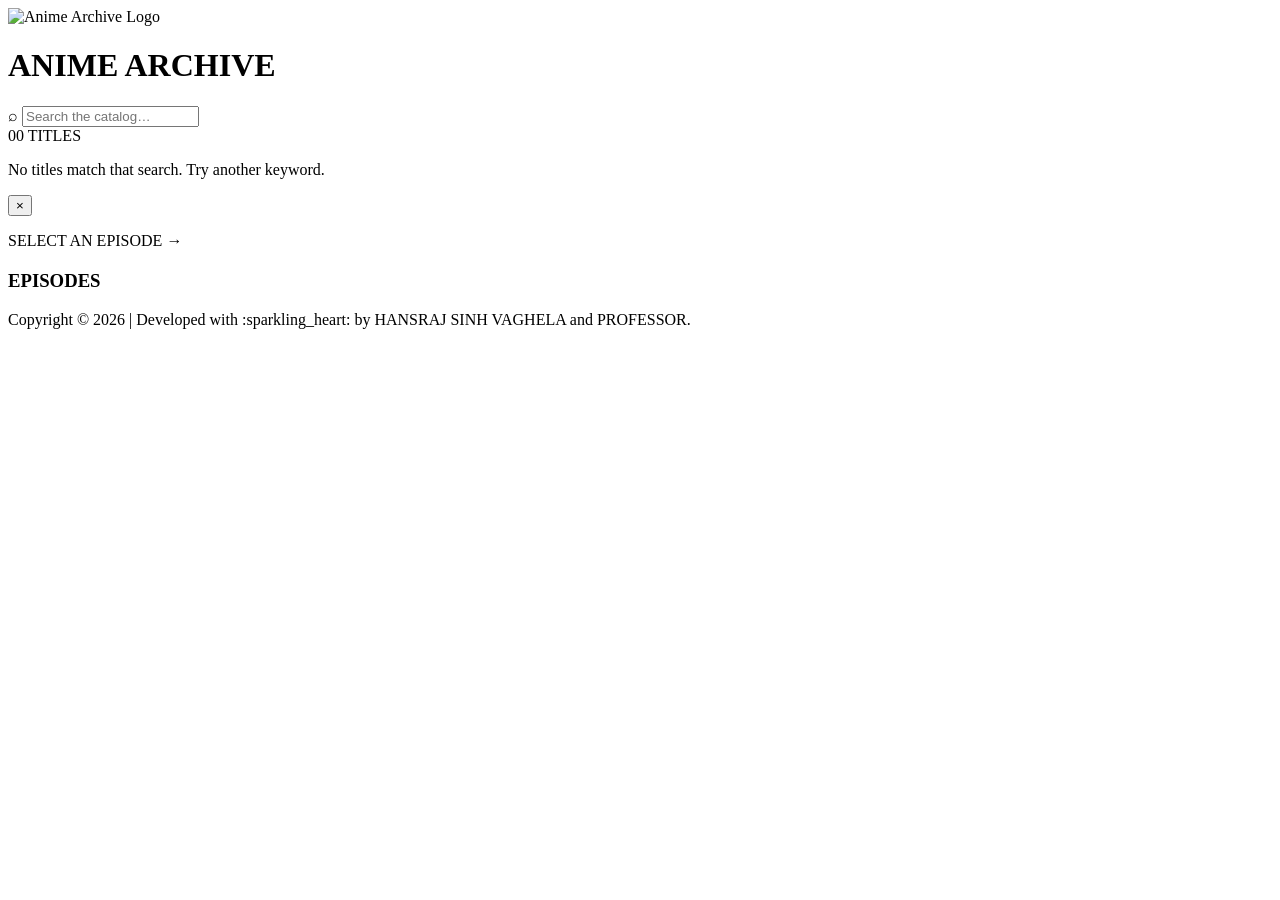
==== index.html @ 32f31895 "ads  ," ====
<!DOCTYPE html>
<html lang="en">
<head>
<meta charset="UTF-8" />
<meta name="viewport" content="width=device-width, initial-scale=1.0" />
<title>Anime Archive</title>
<link rel="preconnect" href="https://fonts.googleapis.com">
<link href="https://fonts.googleapis.com/css2?family=Bebas+Neue&family=JetBrains+Mono:wght@400;600&family=Inter:wght@400;500;600&display=swap" rel="stylesheet">
<link rel="stylesheet" href="style.css" />
<script async src="https://pagead2.googlesyndication.com/pagead/js/adsbygoogle.js?client=ca-pub-9571586927329611"
     crossorigin="anonymous"></script>
</head>
<body>

  <header class="site-header">
    <div class="brand">
      <img src="https://plain-apac-prod-public.komododecks.com/202606/30/gfvyzwOac83F4UXm7ui9/image.png" alt="Anime Archive Logo" class="brand-logo" />
      <h1 class="brand-name">ANIME <span>ARCHIVE</span></h1>
    </div>
    <div class="search-wrap">
      <span class="search-icon">⌕</span>
      <input id="searchInput" type="text" placeholder="Search the catalog…" autocomplete="off" />
    </div>
  </header>

  <main>
    <section class="catalog-meta">
      <span id="resultCount" class="mono">00 TITLES</span>
      <span class="divider-line"></span>
    </section>

    <section id="grid" class="grid" aria-live="polite"></section>

    <p id="emptyState" class="empty-state hidden">
      No titles match that search. Try another keyword.
    </p>
  </main>

  <div id="overlay" class="overlay hidden"></div>
  <aside id="drawer" class="drawer hidden" aria-hidden="true">
    <button id="closeDrawer" class="close-btn" aria-label="Close">×</button>

    <div class="player-shell">
      <div id="playerMount" class="player-mount">
        <p class="player-placeholder mono">SELECT AN EPISODE →</p>
      </div>
    </div>

    <div class="drawer-info">
      <h2 id="drawerTitle" class="drawer-title"></h2>
      <p id="drawerSynopsis" class="drawer-synopsis"></p>
      <div id="drawerTags" class="drawer-tags"></div>
    </div>

    <div class="episode-index">
      <h3 class="mono index-label">EPISODES</h3>
      <ol id="episodeList" class="episode-list"></ol>
    </div>
  </aside>

  <footer class="site-footer">
    <p class="mono">Copyright © 2026 | Developed with :sparkling_heart:  by HANSRAJ SINH VAGHELA and PROFESSOR.</p>
  </footer>

  <script async src="https://pagead2.googlesyndication.com/pagead/js/adsbygoogle.js?client=ca-pub-9571586927329611"
       crossorigin="anonymous"></script>
  <ins class="adsbygoogle"
       style="display:block"
       data-ad-client="ca-pub-9571586927329611"
       data-ad-slot="9110904537"
       data-ad-format="auto"
       data-full-width-responsive="true"></ins>
  <script>
       (adsbygoogle = window.adsbygoogle || []).push({});
  </script>

  <script src="script.js"></script>
</body>
</html>
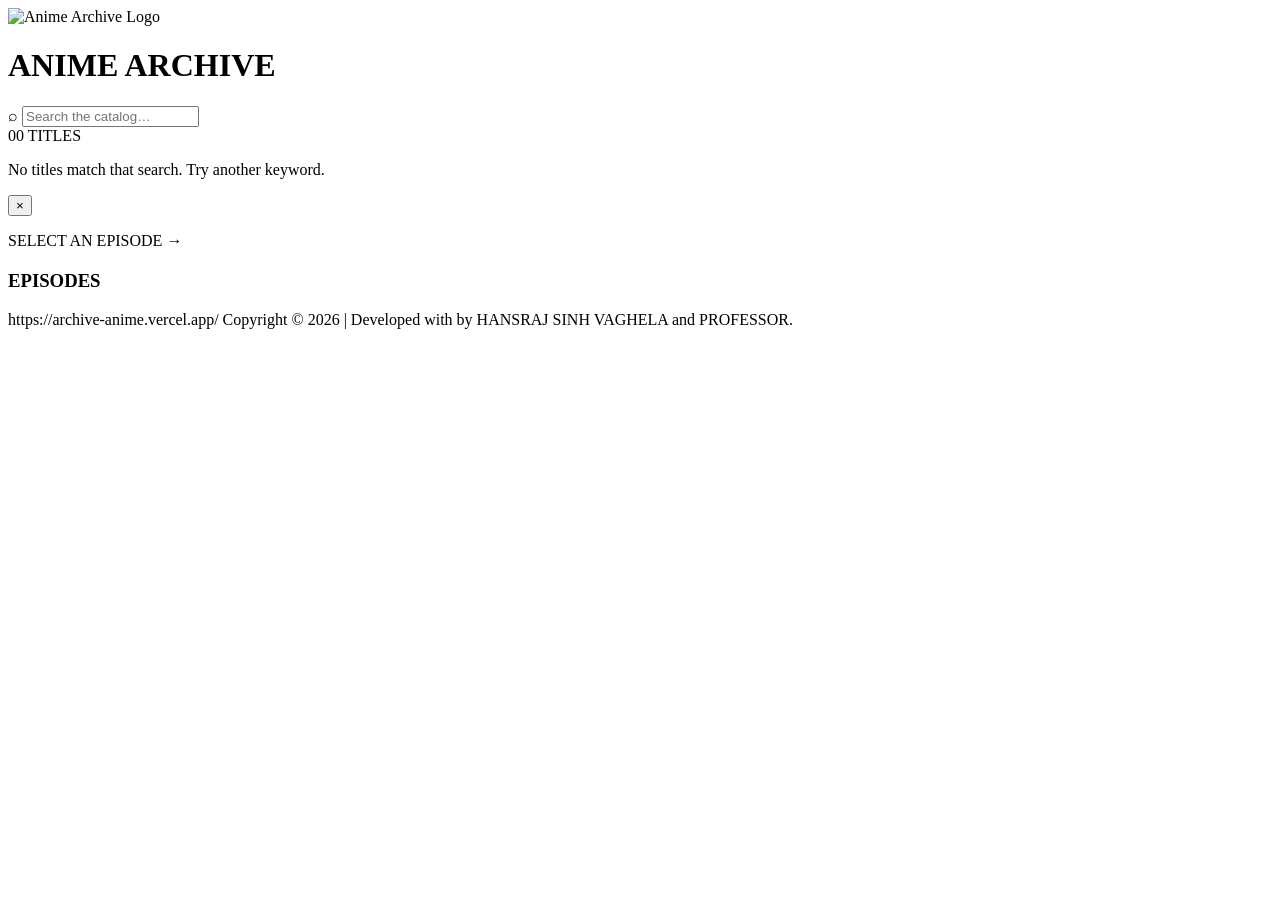
==== commit a3eb8803: "ads  ," ====
--- a/index.html
+++ b/index.html
@@ -59,7 +59,7 @@
   </aside>
 
   <footer class="site-footer">
-    <p class="mono">Copyright © 2026 | Developed with :sparkling_heart:  by HANSRAJ SINH VAGHELA and PROFESSOR.</p>
+    <p class="mono"> https://archive-anime.vercel.app/ Copyright © 2026 | Developed with by HANSRAJ SINH VAGHELA and PROFESSOR.</p>
   </footer>
 
   <script async src="https://pagead2.googlesyndication.com/pagead/js/adsbygoogle.js?client=ca-pub-9571586927329611"
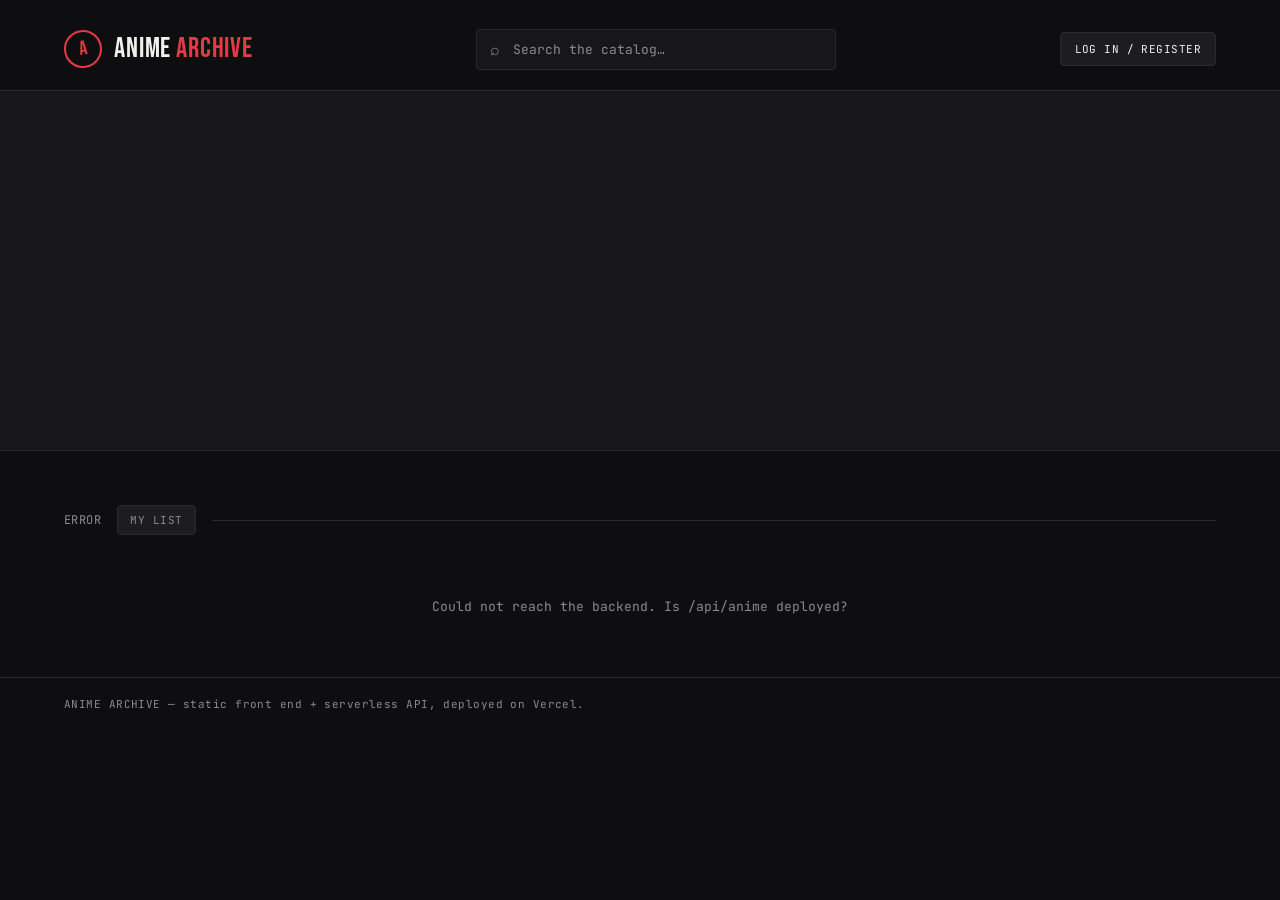
==== commit 15d5743f: "Profile Banner and category" ====
--- a/index.html
+++ b/index.html
@@ -7,25 +7,35 @@
 <link rel="preconnect" href="https://fonts.googleapis.com">
 <link href="https://fonts.googleapis.com/css2?family=Bebas+Neue&family=JetBrains+Mono:wght@400;600&family=Inter:wght@400;500;600&display=swap" rel="stylesheet">
 <link rel="stylesheet" href="style.css" />
-<script async src="https://pagead2.googlesyndication.com/pagead/js/adsbygoogle.js?client=ca-pub-9571586927329611"
-     crossorigin="anonymous"></script>
 </head>
 <body>
 
   <header class="site-header">
     <div class="brand">
-      <img src="https://plain-apac-prod-public.komododecks.com/202606/30/gfvyzwOac83F4UXm7ui9/image.png" alt="Anime Archive Logo" class="brand-logo" />
+      <span class="brand-stamp">A</span>
       <h1 class="brand-name">ANIME <span>ARCHIVE</span></h1>
     </div>
     <div class="search-wrap">
       <span class="search-icon">⌕</span>
       <input id="searchInput" type="text" placeholder="Search the catalog…" autocomplete="off" />
     </div>
+    <div id="authArea" class="auth-area mono"></div>
   </header>
 
+  <!-- Top banner: auto-slides through the latest / most popular titles -->
+  <section id="banner" class="banner"></section>
+
   <main>
+    <section id="continueRow" class="continue-row hidden">
+      <h2 class="mono section-label">CONTINUE WATCHING</h2>
+      <div id="continueList" class="continue-list"></div>
+    </section>
+
+    <section id="categoryRow" class="category-row"></section>
+
     <section class="catalog-meta">
       <span id="resultCount" class="mono">00 TITLES</span>
+      <button id="mylistToggle" class="mylist-toggle mono">MY LIST</button>
       <span class="divider-line"></span>
     </section>
 
@@ -36,6 +46,7 @@
     </p>
   </main>
 
+  <!-- Slide-in drawer: episode list + player -->
   <div id="overlay" class="overlay hidden"></div>
   <aside id="drawer" class="drawer hidden" aria-hidden="true">
     <button id="closeDrawer" class="close-btn" aria-label="Close">×</button>
@@ -47,7 +58,10 @@
     </div>
 
     <div class="drawer-info">
-      <h2 id="drawerTitle" class="drawer-title"></h2>
+      <div class="drawer-title-row">
+        <h2 id="drawerTitle" class="drawer-title"></h2>
+        <button id="playlistBtn" class="playlist-btn mono">+ MY LIST</button>
+      </div>
       <p id="drawerSynopsis" class="drawer-synopsis"></p>
       <div id="drawerTags" class="drawer-tags"></div>
     </div>
@@ -59,21 +73,10 @@
   </aside>
 
   <footer class="site-footer">
-    <p class="mono"> https://archive-anime.vercel.app/ Copyright © 2026 | Developed with by HANSRAJ SINH VAGHELA and PROFESSOR.</p>
+    <p class="mono">ANIME ARCHIVE — static front end + serverless API, deployed on Vercel.</p>
   </footer>
 
-  <script async src="https://pagead2.googlesyndication.com/pagead/js/adsbygoogle.js?client=ca-pub-9571586927329611"
-       crossorigin="anonymous"></script>
-  <ins class="adsbygoogle"
-       style="display:block"
-       data-ad-client="ca-pub-9571586927329611"
-       data-ad-slot="9110904537"
-       data-ad-format="auto"
-       data-full-width-responsive="true"></ins>
-  <script>
-       (adsbygoogle = window.adsbygoogle || []).push({});
-  </script>
-
+  <script src="auth.js"></script>
   <script src="script.js"></script>
 </body>
-</html>+</html>
--- a/style.css
+++ b/style.css
@@ -0,0 +1,1043 @@
+/* ============================================================
+   TOKENS
+   ============================================================ */
+:root {
+  --bg: #0e0e10;
+  --panel: #17171a;
+  --panel-2: #1d1d21;
+  --border: #2a2a2e;
+  --paper: #f2f0ea;
+  --muted: #8b8b90;
+  --red: #e63946;
+  --red-dim: #7a1f26;
+  --gold: #c9a227;
+
+  --font-display: "Bebas Neue", sans-serif;
+  --font-body: "Inter", sans-serif;
+  --font-mono: "JetBrains Mono", monospace;
+}
+
+* { margin: 0; padding: 0; box-sizing: border-box; }
+
+body {
+  background: var(--bg);
+  color: var(--paper);
+  font-family: var(--font-body);
+  line-height: 1.5;
+  -webkit-font-smoothing: antialiased;
+}
+
+.mono { font-family: var(--font-mono); letter-spacing: 0.04em; }
+.hidden { display: none !important; }
+
+/* ============================================================
+   HEADER
+   ============================================================ */
+.site-header {
+  display: flex;
+  align-items: center;
+  justify-content: space-between;
+  gap: 24px;
+  padding: 28px 5vw 20px;
+  border-bottom: 1px solid var(--border);
+  flex-wrap: wrap;
+}
+
+.brand { display: flex; align-items: center; gap: 12px; }
+
+.brand-stamp {
+  display: grid;
+  place-items: center;
+  width: 38px;
+  height: 38px;
+  border-radius: 50%;
+  border: 2px solid var(--red);
+  color: var(--red);
+  font-family: var(--font-display);
+  font-size: 20px;
+  transform: rotate(-8deg);
+  flex-shrink: 0;
+}
+
+.brand-name {
+  font-family: var(--font-display);
+  font-size: 28px;
+  letter-spacing: 0.03em;
+  font-weight: 400;
+}
+.brand-name span { color: var(--red); }
+
+.search-wrap {
+  position: relative;
+  display: flex;
+  align-items: center;
+  min-width: 260px;
+  flex: 0 1 360px;
+}
+
+.search-icon {
+  position: absolute;
+  left: 14px;
+  color: var(--muted);
+  font-size: 16px;
+  pointer-events: none;
+}
+
+#searchInput {
+  width: 100%;
+  background: var(--panel);
+  border: 1px solid var(--border);
+  color: var(--paper);
+  font-family: var(--font-mono);
+  font-size: 13px;
+  padding: 11px 14px 11px 36px;
+  border-radius: 4px;
+  outline: none;
+  transition: border-color 0.15s ease;
+}
+#searchInput::placeholder { color: var(--muted); }
+#searchInput:focus { border-color: var(--red); }
+
+/* ============================================================
+   MAIN / CATALOG
+   ============================================================ */
+main { padding: 0 5vw 60px; }
+
+.catalog-meta {
+  display: flex;
+  align-items: center;
+  gap: 16px;
+  margin: 28px 0 22px;
+  color: var(--muted);
+  font-size: 12px;
+}
+.divider-line {
+  flex: 1;
+  height: 1px;
+  background: var(--border);
+}
+
+.grid {
+  display: grid;
+  grid-template-columns: repeat(auto-fill, minmax(170px, 1fr));
+  gap: 22px;
+}
+
+.card {
+  position: relative;
+  background: var(--panel);
+  border: 1px solid var(--border);
+  border-radius: 6px;
+  overflow: hidden;
+  cursor: pointer;
+  text-align: left;
+  color: inherit;
+  font: inherit;
+  display: flex;
+  flex-direction: column;
+  animation: card-in 0.4s ease forwards;
+  transition: transform 0.18s ease, border-color 0.18s ease;
+}
+.card:hover { transform: translateY(-4px); border-color: var(--red-dim); }
+.card:focus-visible { outline: 2px solid var(--red); outline-offset: 2px; }
+
+@keyframes card-in {
+  from { opacity: 0; transform: translateY(8px); }
+  to { opacity: 1; transform: translateY(0); }
+}
+
+.card-cover {
+  width: 100%;
+  aspect-ratio: 5 / 7;
+  object-fit: cover;
+  display: block;
+  background: var(--panel-2);
+}
+
+.card-stamp {
+  position: absolute;
+  top: 8px;
+  right: 8px;
+  background: var(--red);
+  color: var(--bg);
+  font-family: var(--font-mono);
+  font-size: 11px;
+  font-weight: 600;
+  padding: 3px 7px;
+  border-radius: 3px;
+  transform: rotate(-4deg);
+}
+
+.card-body { padding: 12px 12px 14px; flex: 1; }
+
+.card-title {
+  font-family: var(--font-display);
+  font-size: 17px;
+  letter-spacing: 0.02em;
+  margin-bottom: 6px;
+}
+
+.card-tags {
+  display: flex;
+  gap: 6px;
+  flex-wrap: wrap;
+  font-family: var(--font-mono);
+  font-size: 10px;
+  color: var(--muted);
+}
+.card-tags span::after { content: " ·"; }
+.card-tags span:last-child::after { content: ""; }
+
+.empty-state {
+  margin-top: 40px;
+  text-align: center;
+  color: var(--muted);
+  font-family: var(--font-mono);
+  font-size: 13px;
+}
+
+/* ============================================================
+   DRAWER + OVERLAY
+   ============================================================ */
+.overlay {
+  position: fixed;
+  inset: 0;
+  background: rgba(0,0,0,0.6);
+  z-index: 40;
+  opacity: 0;
+  transition: opacity 0.2s ease;
+}
+.overlay.visible { opacity: 1; }
+
+.drawer {
+  position: fixed;
+  top: 0;
+  right: 0;
+  height: 100%;
+  width: min(480px, 100%);
+  background: var(--panel);
+  border-left: 1px solid var(--border);
+  z-index: 50;
+  overflow-y: auto;
+  transform: translateX(100%);
+  transition: transform 0.28s ease;
+}
+.drawer.visible { transform: translateX(0); }
+
+.close-btn {
+  position: absolute;
+  top: 14px;
+  right: 14px;
+  z-index: 5;
+  width: 34px;
+  height: 34px;
+  border-radius: 50%;
+  border: none;
+  background: rgba(14,14,16,0.7);
+  color: var(--paper);
+  font-size: 20px;
+  line-height: 1;
+  cursor: pointer;
+}
+.close-btn:hover { background: var(--red); }
+
+.player-shell {
+  width: 100%;
+  aspect-ratio: 16 / 9;
+  background: #000;
+}
+.player-mount { width: 100%; height: 100%; }
+.player-mount iframe,
+.player-mount video {
+  width: 100%;
+  height: 100%;
+  border: 0;
+  display: block;
+}
+.player-placeholder {
+  height: 100%;
+  display: grid;
+  place-items: center;
+  color: var(--muted);
+  font-size: 12px;
+}
+
+/* Live progress bar — only rendered for native mp4 episodes, where the
+   browser gives real access to current time / duration. */
+.live-progress {
+  display: flex;
+  align-items: center;
+  gap: 12px;
+  padding: 10px 22px 0;
+}
+
+.live-progress-track {
+  flex: 1;
+  height: 4px;
+  background: var(--panel-2);
+  border: 1px solid var(--border);
+  border-radius: 2px;
+  cursor: pointer;
+  position: relative;
+  overflow: hidden;
+}
+
+.live-progress-fill {
+  height: 100%;
+  width: 0%;
+  background: var(--red);
+  transition: width 0.15s linear;
+}
+
+.live-progress-time {
+  flex-shrink: 0;
+  font-size: 11px;
+  color: var(--muted);
+  min-width: 92px;
+  text-align: right;
+}
+
+.next-episode-control {
+  display: flex;
+  align-items: center;
+  justify-content: flex-end;
+  gap: 10px;
+  padding: 10px 22px 0;
+}
+
+.next-episode-hint {
+  font-size: 10px;
+  color: var(--muted);
+}
+
+.next-episode-btn {
+  background: var(--panel-2);
+  border: 1px solid var(--border);
+  color: var(--paper);
+  font-size: 11px;
+  letter-spacing: 0.04em;
+  padding: 8px 14px;
+  border-radius: 4px;
+  cursor: pointer;
+  transition: border-color 0.15s ease, color 0.15s ease;
+}
+.next-episode-btn:hover {
+  border-color: var(--red);
+  color: var(--red);
+}
+
+.drawer-info { padding: 20px 22px 6px; }
+
+.drawer-title {
+  font-family: var(--font-display);
+  font-size: 24px;
+  margin-bottom: 8px;
+}
+
+.drawer-synopsis {
+  color: var(--muted);
+  font-size: 13.5px;
+  margin-bottom: 12px;
+}
+
+.drawer-tags {
+  display: flex;
+  gap: 8px;
+  flex-wrap: wrap;
+}
+.drawer-tags span {
+  font-family: var(--font-mono);
+  font-size: 10px;
+  border: 1px solid var(--border);
+  color: var(--gold);
+  padding: 3px 8px;
+  border-radius: 3px;
+}
+
+.episode-index { padding: 8px 22px 30px; }
+
+.index-label {
+  font-size: 11px;
+  color: var(--muted);
+  margin-bottom: 10px;
+}
+
+.episode-list { list-style: none; display: flex; flex-direction: column; gap: 6px; }
+
+.episode-item {
+  display: flex;
+  align-items: center;
+  gap: 12px;
+  width: 100%;
+  background: var(--panel-2);
+  border: 1px solid var(--border);
+  color: var(--paper);
+  font: inherit;
+  text-align: left;
+  padding: 10px 12px;
+  border-radius: 4px;
+  cursor: pointer;
+  transition: border-color 0.15s ease, background 0.15s ease;
+}
+.episode-item:hover { border-color: var(--red-dim); }
+.episode-item.active {
+  border-color: var(--red);
+  background: rgba(230,57,70,0.08);
+}
+
+.episode-number {
+  font-family: var(--font-mono);
+  font-size: 12px;
+  color: var(--red);
+  width: 28px;
+  flex-shrink: 0;
+}
+
+.episode-title { font-size: 13.5px; }
+
+/* ============================================================
+   FOOTER
+   ============================================================ */
+.site-footer {
+  border-top: 1px solid var(--border);
+  padding: 18px 5vw 28px;
+  color: var(--muted);
+  font-size: 11px;
+}
+
+/* ============================================================
+   RESPONSIVE
+   ============================================================ */
+@media (max-width: 560px) {
+  .site-header { padding: 22px 5vw 16px; }
+  .brand-name { font-size: 22px; }
+  .grid { grid-template-columns: repeat(auto-fill, minmax(130px, 1fr)); gap: 14px; }
+  .card-title { font-size: 15px; }
+}
+
+/* Respect reduced motion */
+@media (prefers-reduced-motion: reduce) {
+  .card, .overlay, .drawer { animation: none !important; transition: none !important; }
+  .banner-slide { transition: none !important; }
+}
+
+/* ============================================================
+   AUTH AREA (header) + AUTH PAGE
+   ============================================================ */
+.auth-area {
+  display: flex;
+  align-items: center;
+  gap: 10px;
+  font-size: 11px;
+  color: var(--muted);
+  flex-shrink: 0;
+}
+
+.auth-area .auth-user { color: var(--paper); }
+.auth-user-link {
+  color: var(--paper);
+  text-decoration: none;
+  font-weight: 600;
+  border-bottom: 1px dotted var(--muted);
+}
+.auth-user-link:hover { color: var(--red); border-color: var(--red); }
+
+.auth-btn {
+  background: var(--panel-2);
+  border: 1px solid var(--border);
+  color: var(--paper);
+  font-family: var(--font-mono);
+  font-size: 11px;
+  padding: 8px 14px;
+  border-radius: 4px;
+  cursor: pointer;
+  transition: border-color 0.15s ease, color 0.15s ease;
+  text-decoration: none;
+  display: inline-block;
+}
+.auth-btn:hover { border-color: var(--red); color: var(--red); }
+
+body.auth-body {
+  background: var(--bg);
+  min-height: 100vh;
+  display: grid;
+  place-items: center;
+  padding: 24px;
+}
+
+.auth-card {
+  width: min(380px, 100%);
+  background: var(--panel);
+  border: 1px solid var(--border);
+  border-radius: 8px;
+  padding: 32px 28px;
+}
+
+.auth-brand { justify-content: center; margin-bottom: 24px; }
+
+.auth-tabs {
+  display: flex;
+  border: 1px solid var(--border);
+  border-radius: 4px;
+  overflow: hidden;
+  margin-bottom: 22px;
+}
+.auth-tab {
+  flex: 1;
+  background: var(--panel-2);
+  border: none;
+  color: var(--muted);
+  font-family: var(--font-mono);
+  font-size: 12px;
+  padding: 10px;
+  cursor: pointer;
+  transition: background 0.15s ease, color 0.15s ease;
+}
+.auth-tab.active { background: var(--red); color: var(--bg); font-weight: 600; }
+
+.auth-form { display: flex; flex-direction: column; gap: 6px; }
+
+.auth-label {
+  font-size: 10px;
+  color: var(--muted);
+  margin-top: 10px;
+}
+
+.auth-form input {
+  background: var(--panel-2);
+  border: 1px solid var(--border);
+  color: var(--paper);
+  font-family: var(--font-body);
+  font-size: 14px;
+  padding: 10px 12px;
+  border-radius: 4px;
+  outline: none;
+}
+.auth-form input:focus { border-color: var(--red); }
+
+.auth-error {
+  color: var(--red);
+  font-size: 11px;
+  margin-top: 10px;
+}
+
+.auth-submit {
+  margin-top: 18px;
+  background: var(--red);
+  border: none;
+  color: var(--bg);
+  font-family: var(--font-mono);
+  font-weight: 600;
+  font-size: 13px;
+  padding: 12px;
+  border-radius: 4px;
+  cursor: pointer;
+  letter-spacing: 0.03em;
+  transition: opacity 0.15s ease;
+}
+.auth-submit:hover { opacity: 0.88; }
+
+.auth-footnote {
+  margin-top: 18px;
+  text-align: center;
+  font-size: 10px;
+  color: var(--muted);
+}
+
+/* ============================================================
+   TOP SLIDING BANNER
+   ============================================================ */
+.banner {
+  position: relative;
+  width: 100%;
+  aspect-ratio: 21 / 7;
+  max-height: 360px;
+  overflow: hidden;
+  background: var(--panel);
+  border-bottom: 1px solid var(--border);
+}
+
+.banner-slide {
+  position: absolute;
+  inset: 0;
+  display: flex;
+  align-items: flex-end;
+  background-size: cover;
+  background-position: center;
+  opacity: 0;
+  transform: scale(1.02);
+  transition: opacity 0.6s ease, transform 6s ease;
+  cursor: pointer;
+}
+.banner-slide.active { opacity: 1; transform: scale(1); }
+
+.banner-slide::before {
+  content: "";
+  position: absolute;
+  inset: 0;
+  background: linear-gradient(to top, rgba(14,14,16,0.95) 5%, rgba(14,14,16,0.25) 55%, rgba(14,14,16,0.05) 100%);
+}
+
+.banner-copy {
+  position: relative;
+  z-index: 1;
+  padding: 5vw 5vw 26px;
+  max-width: 640px;
+}
+
+.banner-eyebrow {
+  font-size: 11px;
+  color: var(--red);
+  margin-bottom: 8px;
+  display: block;
+}
+
+.banner-title {
+  font-family: var(--font-display);
+  font-size: clamp(28px, 5vw, 48px);
+  letter-spacing: 0.02em;
+  margin-bottom: 8px;
+}
+
+.banner-synopsis {
+  color: var(--paper);
+  font-size: 13px;
+  opacity: 0.85;
+  display: -webkit-box;
+  -webkit-line-clamp: 2;
+  -webkit-box-orient: vertical;
+  overflow: hidden;
+}
+
+.banner-dots {
+  position: absolute;
+  z-index: 2;
+  right: 5vw;
+  bottom: 16px;
+  display: flex;
+  gap: 8px;
+}
+.banner-dot {
+  width: 8px;
+  height: 8px;
+  border-radius: 50%;
+  background: rgba(242,240,234,0.35);
+  border: none;
+  cursor: pointer;
+  padding: 0;
+  transition: background 0.15s ease, transform 0.15s ease;
+}
+.banner-dot.active { background: var(--red); transform: scale(1.2); }
+
+@media (max-width: 560px) {
+  .banner { aspect-ratio: 4 / 5; max-height: 420px; }
+  .banner-synopsis { display: none; }
+}
+
+/* ============================================================
+   CATEGORIES ROW
+   ============================================================ */
+.category-row {
+  display: flex;
+  gap: 10px;
+  flex-wrap: wrap;
+  margin: 26px 0 0;
+}
+
+.category-chip {
+  background: var(--panel);
+  border: 1px solid var(--border);
+  color: var(--muted);
+  font-family: var(--font-mono);
+  font-size: 11px;
+  letter-spacing: 0.03em;
+  padding: 8px 14px;
+  border-radius: 999px;
+  cursor: pointer;
+  transition: border-color 0.15s ease, color 0.15s ease, background 0.15s ease;
+}
+.category-chip:hover { border-color: var(--red-dim); color: var(--paper); }
+.category-chip.active {
+  border-color: var(--red);
+  color: var(--bg);
+  background: var(--red);
+  font-weight: 600;
+}
+
+/* ============================================================
+   MY LIST TOGGLE + PLAYLIST BUTTON
+   ============================================================ */
+.mylist-toggle {
+  background: var(--panel-2);
+  border: 1px solid var(--border);
+  color: var(--muted);
+  font-size: 11px;
+  padding: 7px 12px;
+  border-radius: 4px;
+  cursor: pointer;
+  transition: border-color 0.15s ease, color 0.15s ease;
+}
+.mylist-toggle.active { border-color: var(--red); color: var(--red); }
+
+.drawer-title-row {
+  display: flex;
+  align-items: flex-start;
+  justify-content: space-between;
+  gap: 12px;
+}
+
+.playlist-btn {
+  flex-shrink: 0;
+  background: var(--panel-2);
+  border: 1px solid var(--border);
+  color: var(--paper);
+  font-size: 10px;
+  padding: 7px 10px;
+  border-radius: 4px;
+  cursor: pointer;
+  transition: border-color 0.15s ease, color 0.15s ease, background 0.15s ease;
+}
+.playlist-btn.active {
+  border-color: var(--gold);
+  color: var(--gold);
+  background: rgba(201,162,39,0.1);
+}
+
+/* ============================================================
+   CONTINUE WATCHING ROW
+   ============================================================ */
+.continue-row { margin: 28px 0 8px; }
+
+.section-label {
+  font-size: 12px;
+  color: var(--muted);
+  margin-bottom: 14px;
+}
+
+.continue-list {
+  display: flex;
+  gap: 16px;
+  overflow-x: auto;
+  padding-bottom: 8px;
+}
+
+.continue-card {
+  position: relative;
+  flex: 0 0 220px;
+  background: var(--panel);
+  border: 1px solid var(--border);
+  border-radius: 6px;
+  overflow: hidden;
+  cursor: pointer;
+  text-align: left;
+  color: inherit;
+  font: inherit;
+}
+.continue-card:hover { border-color: var(--red-dim); }
+
+.continue-cover {
+  width: 100%;
+  aspect-ratio: 16 / 9;
+  object-fit: cover;
+  display: block;
+  background: var(--panel-2);
+}
+
+.continue-progress-track {
+  height: 3px;
+  background: var(--panel-2);
+}
+.continue-progress-fill { height: 100%; background: var(--red); }
+
+.continue-body { padding: 10px 12px 12px; }
+.continue-title { font-family: var(--font-display); font-size: 15px; margin-bottom: 2px; }
+.continue-sub { font-size: 10px; color: var(--muted); font-family: var(--font-mono); }
+
+/* ============================================================
+   PROFILE PAGE
+   ============================================================ */
+.profile-hero {
+  position: relative;
+  padding: 40px 5vw 0;
+  text-align: center;
+  background:
+    linear-gradient(180deg, rgba(14,14,16,0.55), var(--bg) 92%),
+    linear-gradient(120deg, var(--red-dim), var(--panel-2));
+  border-bottom: 1px solid var(--border);
+}
+
+.profile-hero-back {
+  position: absolute;
+  top: 20px;
+  left: 5vw;
+  color: var(--muted);
+  text-decoration: none;
+  font-size: 12px;
+  font-family: var(--font-mono);
+}
+.profile-hero-back:hover { color: var(--paper); }
+
+.profile-avatar-lg {
+  width: 92px;
+  height: 92px;
+  border-radius: 50%;
+  border: 3px solid var(--red);
+  object-fit: cover;
+  background: var(--panel-2);
+  display: block;
+  margin: 0 auto 14px;
+}
+
+.profile-name {
+  font-family: var(--font-display);
+  font-size: 34px;
+  letter-spacing: 0.02em;
+}
+
+.profile-stats {
+  display: flex;
+  justify-content: center;
+  gap: 26px;
+  margin: 12px 0 0;
+  color: var(--muted);
+  font-size: 13px;
+  flex-wrap: wrap;
+}
+.profile-stats span { display: inline-flex; align-items: center; gap: 6px; }
+
+.profile-tabs {
+  display: flex;
+  justify-content: center;
+  gap: 34px;
+  margin-top: 26px;
+  flex-wrap: wrap;
+}
+
+.profile-tab {
+  background: none;
+  border: none;
+  color: var(--muted);
+  font-size: 14px;
+  font-weight: 500;
+  padding: 10px 2px 14px;
+  cursor: pointer;
+  border-bottom: 2px solid transparent;
+  display: inline-flex;
+  align-items: center;
+  gap: 8px;
+}
+.profile-tab.active { color: var(--red); border-color: var(--red); }
+.profile-tab:hover:not(.active) { color: var(--paper); }
+
+.profile-body {
+  max-width: 1000px;
+  margin: 0 auto;
+  padding: 36px 5vw 60px;
+}
+
+.profile-panel { display: none; }
+.profile-panel.active { display: block; }
+
+.profile-grid {
+  display: grid;
+  grid-template-columns: 260px 1fr;
+  gap: 0;
+  background: var(--panel);
+  border: 1px solid var(--border);
+  border-radius: 8px;
+  overflow: hidden;
+}
+
+.profile-avatar-col {
+  background: var(--panel-2);
+  display: flex;
+  flex-direction: column;
+  align-items: center;
+  justify-content: center;
+  gap: 14px;
+  padding: 40px 20px;
+  text-align: center;
+}
+
+.profile-avatar-edit {
+  position: relative;
+  width: 110px;
+  height: 110px;
+}
+.profile-avatar-edit img {
+  width: 110px;
+  height: 110px;
+  border-radius: 50%;
+  object-fit: cover;
+  border: 3px solid var(--gold);
+  background: var(--panel);
+}
+.profile-avatar-edit-btn {
+  position: absolute;
+  bottom: 2px;
+  right: 2px;
+  width: 32px;
+  height: 32px;
+  border-radius: 50%;
+  border: none;
+  background: var(--red);
+  color: var(--bg);
+  cursor: pointer;
+  font-size: 14px;
+  display: grid;
+  place-items: center;
+}
+.profile-avatar-name { font-family: var(--font-display); font-size: 19px; }
+.profile-avatar-sub { font-size: 11px; color: var(--muted); }
+
+.profile-form { padding: 34px 34px 30px; }
+
+.profile-field { margin-bottom: 22px; }
+.profile-field label {
+  display: block;
+  font-size: 12px;
+  color: var(--muted);
+  margin-bottom: 8px;
+}
+.profile-field input {
+  width: 100%;
+  background: var(--panel-2);
+  border: 1px solid var(--border);
+  color: var(--paper);
+  font-family: var(--font-body);
+  font-size: 14px;
+  padding: 12px 14px;
+  border-radius: 5px;
+  outline: none;
+}
+.profile-field input:disabled { color: var(--muted); cursor: not-allowed; }
+.profile-field input:focus:not(:disabled) { border-color: var(--red); }
+.profile-field-hint { font-size: 11px; color: var(--muted); margin-top: 6px; }
+
+.profile-divider { height: 1px; background: var(--border); margin: 24px 0; }
+
+.profile-link-btn {
+  background: none;
+  border: none;
+  color: var(--gold);
+  font-size: 13px;
+  cursor: pointer;
+  padding: 0;
+}
+.profile-link-btn:hover { text-decoration: underline; }
+
+.profile-save-btn {
+  width: 100%;
+  margin-top: 22px;
+  background: var(--red);
+  border: none;
+  color: var(--bg);
+  font-weight: 600;
+  font-size: 14px;
+  padding: 14px;
+  border-radius: 5px;
+  cursor: pointer;
+  transition: opacity 0.15s ease;
+}
+.profile-save-btn:hover { opacity: 0.9; }
+
+.profile-saved-note {
+  font-size: 12px;
+  color: var(--gold);
+  margin-top: 10px;
+  text-align: center;
+}
+
+.password-modal-backdrop {
+  position: fixed;
+  inset: 0;
+  background: rgba(0,0,0,0.65);
+  z-index: 60;
+  display: grid;
+  place-items: center;
+}
+.password-modal {
+  width: min(340px, 90%);
+  background: var(--panel);
+  border: 1px solid var(--border);
+  border-radius: 8px;
+  padding: 26px;
+}
+.password-modal h3 { font-family: var(--font-display); font-size: 20px; margin-bottom: 16px; }
+.password-modal input {
+  width: 100%;
+  background: var(--panel-2);
+  border: 1px solid var(--border);
+  color: var(--paper);
+  padding: 10px 12px;
+  border-radius: 4px;
+  margin-bottom: 10px;
+  outline: none;
+}
+.password-modal-actions { display: flex; gap: 10px; margin-top: 8px; }
+.password-modal-actions button {
+  flex: 1;
+  padding: 10px;
+  border-radius: 4px;
+  cursor: pointer;
+  font-size: 13px;
+  border: 1px solid var(--border);
+}
+.password-modal-actions .confirm { background: var(--red); border: none; color: var(--bg); font-weight: 600; }
+.password-modal-actions .cancel { background: var(--panel-2); color: var(--paper); }
+
+/* History / Watch List lists */
+.history-list, .watchlist-grid {
+  display: grid;
+  gap: 12px;
+}
+.history-list { grid-template-columns: 1fr; }
+.watchlist-grid { grid-template-columns: repeat(auto-fill, minmax(160px, 1fr)); }
+
+.history-item {
+  display: flex;
+  align-items: center;
+  gap: 14px;
+  background: var(--panel);
+  border: 1px solid var(--border);
+  border-radius: 6px;
+  padding: 10px;
+  cursor: pointer;
+  text-align: left;
+}
+.history-item:hover { border-color: var(--red-dim); }
+.history-thumb {
+  width: 64px;
+  height: 64px;
+  border-radius: 4px;
+  object-fit: cover;
+  background: var(--panel-2);
+  flex-shrink: 0;
+}
+.history-info { flex: 1; min-width: 0; }
+.history-title { font-family: var(--font-display); font-size: 16px; }
+.history-sub { font-size: 11px; color: var(--muted); font-family: var(--font-mono); }
+.history-track { height: 3px; background: var(--panel-2); border-radius: 2px; margin-top: 6px; overflow: hidden; }
+.history-fill { height: 100%; background: var(--red); }
+
+.watchlist-card {
+  background: var(--panel);
+  border: 1px solid var(--border);
+  border-radius: 6px;
+  overflow: hidden;
+  cursor: pointer;
+  text-align: left;
+  color: inherit;
+  font: inherit;
+}
+.watchlist-card:hover { border-color: var(--red-dim); }
+.watchlist-cover { width: 100%; aspect-ratio: 5/7; object-fit: cover; display: block; background: var(--panel-2); }
+.watchlist-title { font-family: var(--font-display); font-size: 14px; padding: 8px 10px 10px; }
+
+.profile-empty {
+  color: var(--muted);
+  font-family: var(--font-mono);
+  font-size: 12.5px;
+  text-align: center;
+  padding: 30px 0;
+}
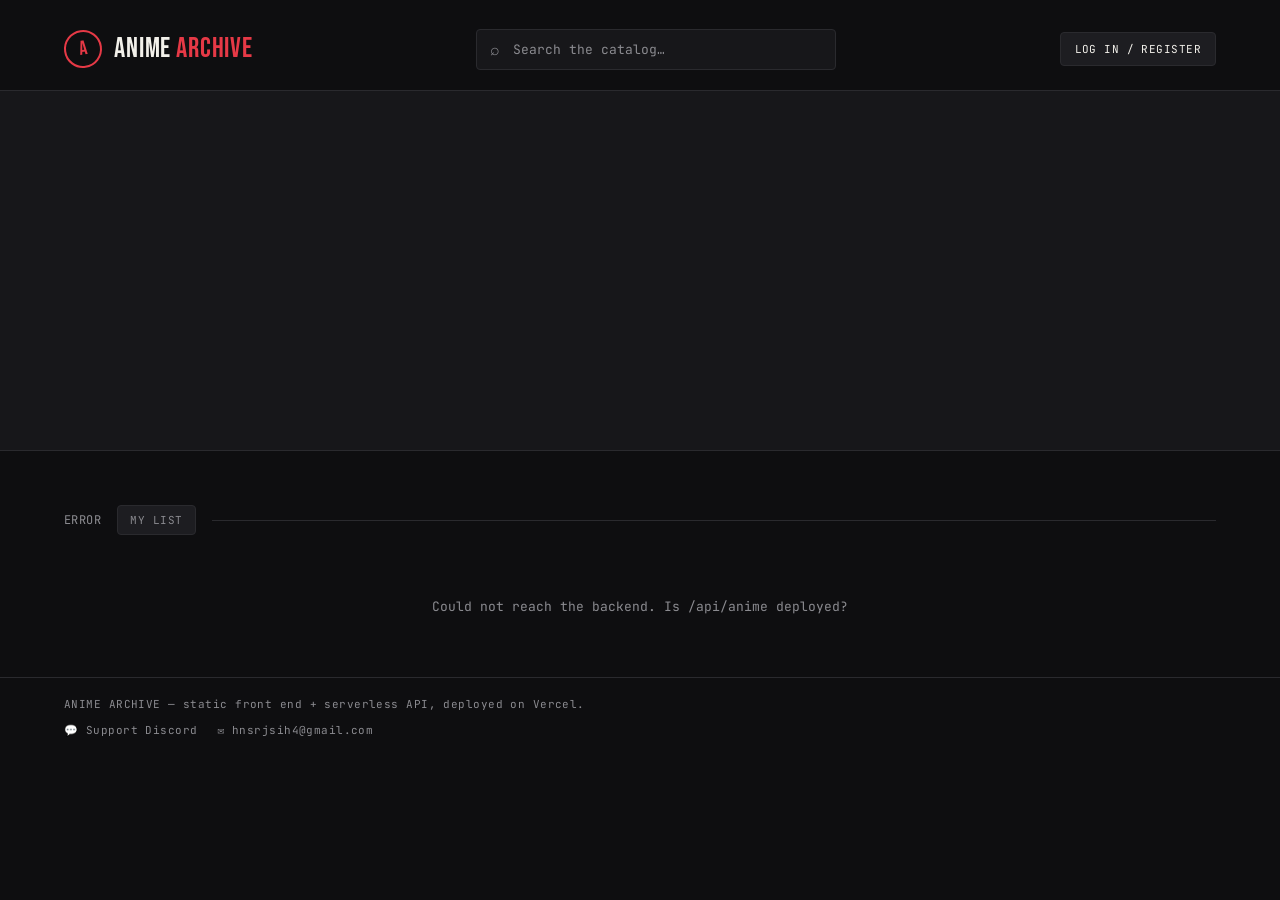
==== commit 93503cd4: "add Support" ====
--- a/index.html
+++ b/index.html
@@ -74,6 +74,10 @@
 
   <footer class="site-footer">
     <p class="mono">ANIME ARCHIVE — static front end + serverless API, deployed on Vercel.</p>
+    <div class="footer-links mono">
+      <a href="https://discord.gg/NVFeE5ygF2" target="_blank" rel="noopener noreferrer">💬 Support Discord</a>
+      <a href="mailto:hnsrjsih4@gmail.com">✉ hnsrjsih4@gmail.com</a>
+    </div>
   </footer>
 
   <script src="auth.js"></script>
--- a/style.css
+++ b/style.css
@@ -405,6 +405,22 @@
   font-size: 11px;
 }
 
+.footer-links {
+  display: flex;
+  gap: 20px;
+  margin-top: 10px;
+  flex-wrap: wrap;
+}
+.footer-links a {
+  color: var(--muted);
+  text-decoration: none;
+  font-size: 11px;
+  transition: color 0.15s ease;
+}
+.footer-links a:hover { color: var(--red); }
+
+.auth-footer-links { justify-content: center; margin-top: 16px; }
+
 /* ============================================================
    RESPONSIVE
    ============================================================ */
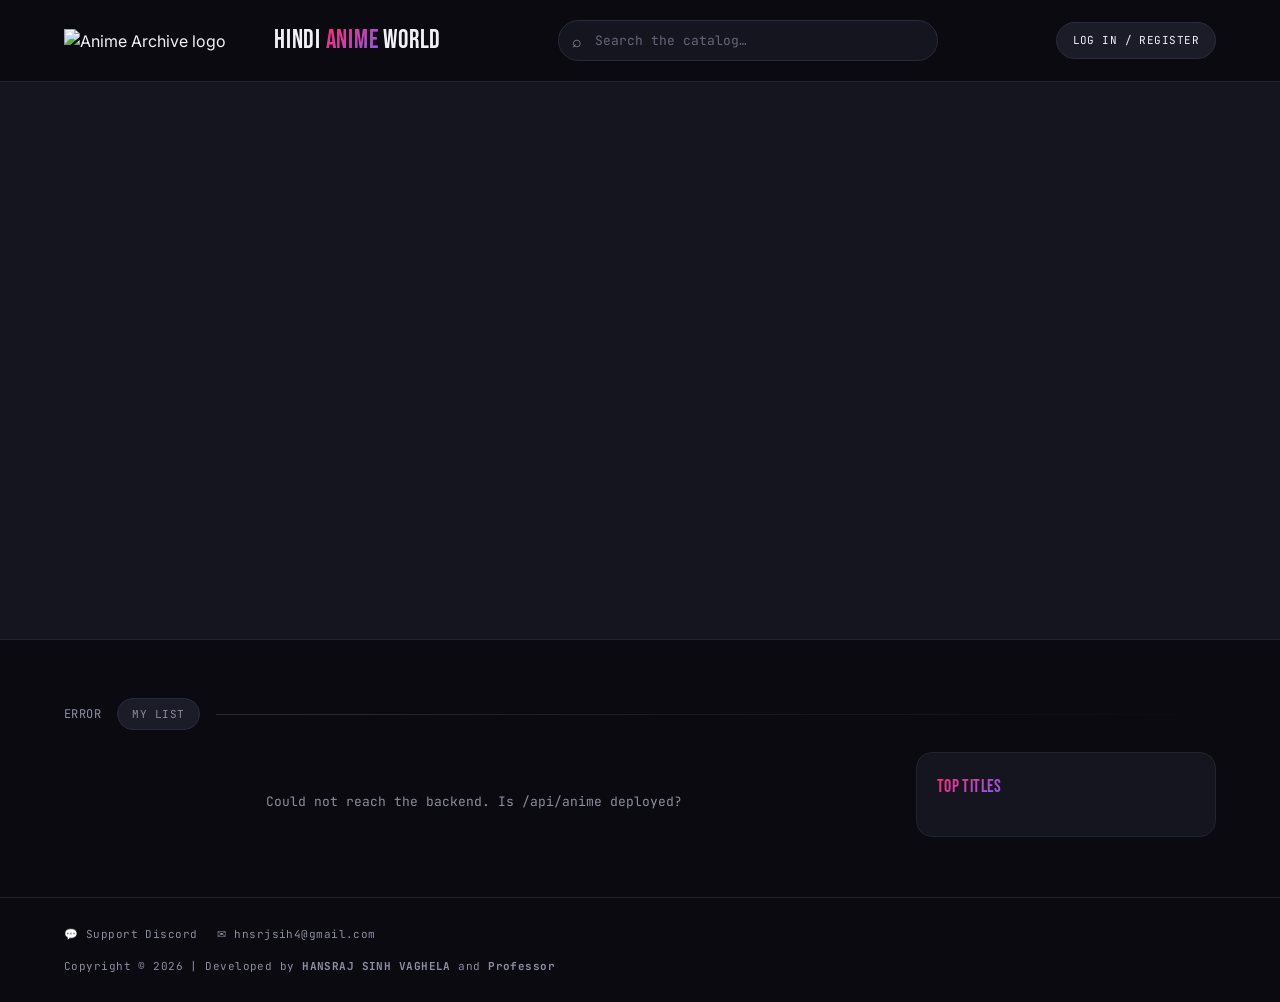
==== commit 7295de9b: "ADD LOGO" ====
--- a/index.html
+++ b/index.html
@@ -3,6 +3,7 @@
 <head>
 <meta charset="UTF-8" />
 <meta name="viewport" content="width=device-width, initial-scale=1.0" />
+<meta name="google-site-verification" content="LDPSs37gZRGXWaDW-_QHeT_ZDjQqteGvsHy3t049vv4" />
 <title>Anime Archive</title>
 <link rel="preconnect" href="https://fonts.googleapis.com">
 <link href="https://fonts.googleapis.com/css2?family=Bebas+Neue&family=JetBrains+Mono:wght@400;600&family=Inter:wght@400;500;600&display=swap" rel="stylesheet">
@@ -12,12 +13,13 @@
 
   <header class="site-header">
     <div class="brand">
-      <span class="brand-stamp">A</span>
-      <h1 class="brand-name">ANIME <span>ARCHIVE</span></h1>
+      <img class="brand-logo" src="https://i.postimg.cc/y8RTNP56/Hindi-Anime-world.png" alt="Anime Archive logo" />
+      <h1 class="brand-name">HINDI  <span>ANIME </span>WORLD</h1>
     </div>
     <div class="search-wrap">
       <span class="search-icon">⌕</span>
       <input id="searchInput" type="text" placeholder="Search the catalog…" autocomplete="off" />
+      <div id="searchDropdown" class="search-dropdown hidden"></div>
     </div>
     <div id="authArea" class="auth-area mono"></div>
   </header>
@@ -39,48 +41,93 @@
       <span class="divider-line"></span>
     </section>
 
-    <section id="grid" class="grid" aria-live="polite"></section>
+    <div class="catalog-layout">
+      <div class="catalog-main">
+        <section id="grid" class="grid" aria-live="polite"></section>
 
-    <p id="emptyState" class="empty-state hidden">
-      No titles match that search. Try another keyword.
-    </p>
+        <p id="emptyState" class="empty-state hidden">
+          No titles match that search. Try another keyword.
+        </p>
+      </div>
+
+      <aside class="sidebar-col">
+        <div class="side-panel">
+          <div class="side-panel-head">
+            <span class="side-panel-title">TOP TITLES</span>
+          </div>
+          <ol id="topList" class="top-list"></ol>
+        </div>
+      </aside>
+    </div>
   </main>
 
-  <!-- Slide-in drawer: episode list + player -->
+  <!-- Full-screen watch view: episode rail + player + info panel -->
   <div id="overlay" class="overlay hidden"></div>
   <aside id="drawer" class="drawer hidden" aria-hidden="true">
     <button id="closeDrawer" class="close-btn" aria-label="Close">×</button>
 
-    <div class="player-shell">
-      <div id="playerMount" class="player-mount">
-        <p class="player-placeholder mono">SELECT AN EPISODE →</p>
+    <div class="watch-layout">
+
+      <!-- LEFT: episode rail -->
+      <div class="watch-episodes-col">
+        <div class="watch-episodes-head">
+          <h3 class="mono">EPISODE LIST</h3>
+          <input id="episodeFilter" class="episode-filter mono" type="text" placeholder="Episode number" autocomplete="off" />
+        </div>
+        <ol id="episodeList" class="episode-list"></ol>
       </div>
-    </div>
 
-    <div class="drawer-info">
-      <div class="drawer-title-row">
-        <h2 id="drawerTitle" class="drawer-title"></h2>
-        <button id="playlistBtn" class="playlist-btn mono">+ MY LIST</button>
+      <!-- CENTER: player -->
+      <div class="watch-center-col">
+        <div class="player-shell">
+          <div id="playerMount" class="player-mount">
+            <p class="player-placeholder mono">SELECT AN EPISODE →</p>
+          </div>
+        </div>
+
+        <div class="watch-toolbar mono">
+          <button id="fullscreenBtn" class="watch-tool-btn" title="Fullscreen">⛶ Fullscreen</button>
+          <span class="watch-tool-note">⚠ Player not loading? Try another episode or reopen.</span>
+          <div class="watch-toolbar-spacer"></div>
+          <button id="playlistBtn" class="playlist-btn mono">+ MY LIST</button>
+        </div>
       </div>
-      <p id="drawerSynopsis" class="drawer-synopsis"></p>
-      <div id="drawerTags" class="drawer-tags"></div>
-    </div>
 
-    <div class="episode-index">
-      <h3 class="mono index-label">EPISODES</h3>
-      <ol id="episodeList" class="episode-list"></ol>
+      <!-- RIGHT: anime info panel -->
+      <aside class="watch-info-col">
+        <img id="watchInfoCover" class="watch-info-cover" src="" alt="" />
+        <div class="drawer-info">
+          <h2 id="drawerTitle" class="drawer-title"></h2>
+          <div id="drawerTags" class="drawer-tags"></div>
+          <p id="drawerSynopsis" class="drawer-synopsis"></p>
+        </div>
+        <div class="watch-share-row">
+          <span class="watch-share-label mono">Share This Anime</span>
+          <button id="shareBtn" class="watch-share-btn mono">🔗 Share</button>
+        </div>
+      </aside>
+
     </div>
   </aside>
 
   <footer class="site-footer">
-    <p class="mono">ANIME ARCHIVE — static front end + serverless API, deployed on Vercel.</p>
-    <div class="footer-links mono">
-      <a href="https://discord.gg/NVFeE5ygF2" target="_blank" rel="noopener noreferrer">💬 Support Discord</a>
-      <a href="mailto:hnsrjsih4@gmail.com">✉ hnsrjsih4@gmail.com</a>
-    </div>
-  </footer>
+  <div class="footer-links mono">
+    <a href="https://discord.gg/NVFeE5ygF2" target="_blank" rel="noopener noreferrer">💬 Support Discord</a>
+    <a href="mailto:hnsrjsih4@gmail.com">✉ hnsrjsih4@gmail.com</a>
+  </div>
 
-  <script src="auth.js"></script>
-  <script src="script.js"></script>
+  <p class="mono" style="margin-top: 15px;">
+    Copyright &copy; <span id="year"></span> | Developed by 
+    <strong>HANSRAJ SINH VAGHELA</strong> and <strong>Professor</strong>
+  </p>
+</footer>
+
+<script>
+  // Automatically update the year
+  document.getElementById("year").textContent = new Date().getFullYear();
+</script>
+
+<script src="auth.js"></script>
+<script src="script.js"></script>
 </body>
-</html>
+</html>
--- a/style.css
+++ b/style.css
@@ -1,26 +1,45 @@
 /* ============================================================
-   TOKENS
+   TOKENS — pink/purple dark theme
    ============================================================ */
 :root {
-  --bg: #0e0e10;
-  --panel: #17171a;
-  --panel-2: #1d1d21;
-  --border: #2a2a2e;
-  --paper: #f2f0ea;
-  --muted: #8b8b90;
-  --red: #e63946;
-  --red-dim: #7a1f26;
-  --gold: #c9a227;
+  --bg: #0a0a10;
+  --bg-soft: #0e0e16;
+  --panel: #15151f;
+  --panel-2: #1c1c28;
+  --panel-3: #23232f;
+  --border: #2a2a3a;
+  --border-soft: #232330;
+  --paper: #f1f0f5;
+  --muted: #8d8da3;
+  --muted-dim: #66667a;
+
+  --pink: #fb2c6e;
+  --pink-dim: #7a1638;
+  --pink-glow: rgba(251, 44, 110, 0.35);
+  --purple: #8b5cf6;
+  --purple-dim: #3d2a72;
+  --violet: #c084fc;
+
+  --grad-brand: linear-gradient(135deg, var(--pink), var(--purple));
+  --grad-hero: linear-gradient(120deg, rgba(251,44,110,0.22), rgba(139,92,246,0.18));
 
   --font-display: "Bebas Neue", sans-serif;
   --font-body: "Inter", sans-serif;
   --font-mono: "JetBrains Mono", monospace;
+
+  --radius-sm: 6px;
+  --radius-md: 10px;
+  --radius-lg: 16px;
 }
 
 * { margin: 0; padding: 0; box-sizing: border-box; }
 
 body {
   background: var(--bg);
+  background-image:
+    radial-gradient(ellipse 900px 500px at 10% -5%, rgba(251,44,110,0.08), transparent 60%),
+    radial-gradient(ellipse 800px 500px at 95% 0%, rgba(139,92,246,0.10), transparent 60%);
+  background-attachment: fixed;
   color: var(--paper);
   font-family: var(--font-body);
   line-height: 1.5;
@@ -30,49 +49,72 @@
 .mono { font-family: var(--font-mono); letter-spacing: 0.04em; }
 .hidden { display: none !important; }
 
+::selection { background: var(--pink); color: #fff; }
+
+::-webkit-scrollbar { width: 10px; height: 10px; }
+::-webkit-scrollbar-track { background: var(--bg); }
+::-webkit-scrollbar-thumb { background: var(--panel-3); border-radius: 6px; border: 2px solid var(--bg); }
+::-webkit-scrollbar-thumb:hover { background: var(--pink-dim); }
+
 /* ============================================================
-   HEADER
+   HEADER (Rolls out of view on scroll)
    ============================================================ */
 .site-header {
   display: flex;
   align-items: center;
   justify-content: space-between;
   gap: 24px;
-  padding: 28px 5vw 20px;
-  border-bottom: 1px solid var(--border);
-  flex-wrap: wrap;
-}
-
-.brand { display: flex; align-items: center; gap: 12px; }
+  padding: 20px 5vw;
+  border-bottom: 1px solid var(--border-soft);
+  position: relative;
+  z-index: 30;
+  background: var(--bg);
+}
+
+.brand { 
+  display: flex; 
+  align-items: center; 
+  gap: 48px; 
+}
 
 .brand-stamp {
-  display: grid;
-  place-items: center;
-  width: 38px;
-  height: 38px;
-  border-radius: 50%;
-  border: 2px solid var(--red);
-  color: var(--red);
-  font-family: var(--font-display);
-  font-size: 20px;
-  transform: rotate(-8deg);
+  width: 100px;          /* Normal size jo aapko pehle chahiye tha */
+  height: 100px;
   flex-shrink: 0;
+  
+  /* Saare purane effects, gradients, text sizing, aur shadows hata diye hain */
+  display: block;
+  background: none;
+  box-shadow: none;
+  border-radius: 0;
+}
+
+/* Yeh ensure karega ki image perfectly normal size mein fit ho jaye */
+.brand-stamp img {
+  width: 100%;
+  height: 100%;
+  object-fit: contain;
 }
 
 .brand-name {
   font-family: var(--font-display);
-  font-size: 28px;
+  font-size: 26px;
   letter-spacing: 0.03em;
   font-weight: 400;
 }
-.brand-name span { color: var(--red); }
+.brand-name span {
+  background: var(--grad-brand);
+  -webkit-background-clip: text;
+  background-clip: text;
+  color: transparent;
+}
 
 .search-wrap {
   position: relative;
   display: flex;
   align-items: center;
-  min-width: 260px;
-  flex: 0 1 360px;
+  min-width: 200px;
+  flex: 0 1 380px;
 }
 
 .search-icon {
@@ -91,12 +133,140 @@
   font-family: var(--font-mono);
   font-size: 13px;
   padding: 11px 14px 11px 36px;
+  border-radius: 999px;
+  outline: none;
+  transition: border-color 0.15s ease, box-shadow 0.15s ease;
+}
+#searchInput::placeholder { color: var(--muted-dim); }
+#searchInput:focus { border-color: var(--pink); box-shadow: 0 0 0 3px var(--pink-glow); }
+
+/* ---------------- search dropdown ---------------- */
+.search-dropdown {
+  position: absolute;
+  top: calc(100% + 8px);
+  left: 0;
+  right: 0;
+  max-height: 420px;
+  overflow-y: auto;
+  background: var(--panel);
+  border: 1px solid var(--border);
+  border-radius: var(--radius-md);
+  box-shadow: 0 16px 40px rgba(0,0,0,0.45);
+  padding: 10px;
+  z-index: 40;
+}
+
+.search-section-label {
+  font-size: 11px;
+  color: var(--muted-dim);
+  padding: 6px 8px 4px;
+  letter-spacing: 0.08em;
+}
+
+.search-empty-hint {
+  padding: 14px 8px;
+  color: var(--muted-dim);
+  font-size: 12px;
+}
+
+.search-recent-row {
+  display: flex;
+  flex-wrap: wrap;
+  gap: 8px;
+  padding: 2px 8px 10px;
+}
+
+.search-recent-chip {
+  display: inline-flex;
+  align-items: center;
+  gap: 6px;
+  background: var(--panel-2);
+  border: 1px solid var(--border);
+  border-radius: 999px;
+  padding: 6px 6px 6px 12px;
+  font-size: 12px;
+}
+
+.search-recent-text {
+  cursor: pointer;
+  color: var(--paper);
+}
+.search-recent-text:hover { color: var(--pink); }
+
+.search-recent-remove {
+  background: none;
+  border: none;
+  color: var(--muted);
+  font-size: 14px;
+  line-height: 1;
+  cursor: pointer;
+  padding: 2px 4px;
+  border-radius: 50%;
+}
+.search-recent-remove:hover { color: var(--pink); background: var(--pink-glow); }
+
+.search-suggestion-item {
+  display: flex;
+  align-items: center;
+  gap: 12px;
+  width: 100%;
+  background: none;
+  border: none;
+  text-align: left;
+  padding: 8px;
+  border-radius: var(--radius-sm);
+  cursor: pointer;
+  color: var(--paper);
+}
+.search-suggestion-item:hover,
+.search-suggestion-item.active {
+  background: var(--panel-2);
+}
+
+.search-suggestion-thumb {
+  width: 42px;
+  height: 58px;
+  object-fit: cover;
   border-radius: 4px;
-  outline: none;
-  transition: border-color 0.15s ease;
-}
-#searchInput::placeholder { color: var(--muted); }
-#searchInput:focus { border-color: var(--red); }
+  flex-shrink: 0;
+  background: var(--panel-3);
+}
+
+.search-suggestion-info { min-width: 0; }
+
+.search-suggestion-title {
+  font-size: 13px;
+  font-weight: 500;
+  white-space: nowrap;
+  overflow: hidden;
+  text-overflow: ellipsis;
+}
+.search-suggestion-title mark {
+  background: none;
+  color: var(--pink);
+  font-weight: 600;
+}
+
+.search-suggestion-sub {
+  font-size: 11px;
+  color: var(--muted);
+  margin-top: 2px;
+}
+
+.search-see-all {
+  display: block;
+  width: 100%;
+  background: none;
+  border: none;
+  border-top: 1px solid var(--border-soft);
+  color: var(--muted);
+  font-size: 12px;
+  text-align: left;
+  padding: 10px 8px 4px;
+  margin-top: 4px;
+  cursor: pointer;
+}
+.search-see-all:hover { color: var(--pink); }
 
 /* ============================================================
    MAIN / CATALOG
@@ -107,27 +277,34 @@
   display: flex;
   align-items: center;
   gap: 16px;
-  margin: 28px 0 22px;
+  margin: 32px 0 22px;
   color: var(--muted);
   font-size: 12px;
 }
 .divider-line {
   flex: 1;
   height: 1px;
-  background: var(--border);
+  background: linear-gradient(to right, var(--border), transparent);
+}
+
+.catalog-layout {
+  display: grid;
+  grid-template-columns: minmax(0, 1fr) 300px;
+  gap: 32px;
+  align-items: start;
 }
 
 .grid {
   display: grid;
-  grid-template-columns: repeat(auto-fill, minmax(170px, 1fr));
-  gap: 22px;
+  grid-template-columns: repeat(auto-fill, minmax(180px, 1fr));
+  gap: 20px;
 }
 
 .card {
   position: relative;
   background: var(--panel);
-  border: 1px solid var(--border);
-  border-radius: 6px;
+  border: 1px solid var(--border-soft);
+  border-radius: var(--radius-md);
   overflow: hidden;
   cursor: pointer;
   text-align: left;
@@ -136,10 +313,14 @@
   display: flex;
   flex-direction: column;
   animation: card-in 0.4s ease forwards;
-  transition: transform 0.18s ease, border-color 0.18s ease;
-}
-.card:hover { transform: translateY(-4px); border-color: var(--red-dim); }
-.card:focus-visible { outline: 2px solid var(--red); outline-offset: 2px; }
+  transition: transform 0.2s ease, border-color 0.2s ease, box-shadow 0.2s ease;
+}
+.card:hover {
+  transform: translateY(-6px);
+  border-color: var(--pink-dim);
+  box-shadow: 0 14px 30px -12px rgba(251,44,110,0.35);
+}
+.card:focus-visible { outline: 2px solid var(--pink); outline-offset: 2px; }
 
 @keyframes card-in {
   from { opacity: 0; transform: translateY(8px); }
@@ -158,14 +339,15 @@
   position: absolute;
   top: 8px;
   right: 8px;
-  background: var(--red);
-  color: var(--bg);
+  background: rgba(10,10,16,0.75);
+  border: 1px solid var(--pink-dim);
+  color: var(--pink);
   font-family: var(--font-mono);
-  font-size: 11px;
+  font-size: 10px;
   font-weight: 600;
   padding: 3px 7px;
-  border-radius: 3px;
-  transform: rotate(-4deg);
+  border-radius: 4px;
+  backdrop-filter: blur(4px);
 }
 
 .card-body { padding: 12px 12px 14px; flex: 1; }
@@ -195,6 +377,89 @@
   font-family: var(--font-mono);
   font-size: 13px;
 }
+
+/* ============================================================
+   SIDEBAR (Top Titles)
+   ============================================================ */
+.sidebar-col { display: flex; flex-direction: column; gap: 24px; }
+
+.side-panel {
+  background: var(--panel);
+  border: 1px solid var(--border-soft);
+  border-radius: var(--radius-lg);
+  padding: 20px;
+}
+
+.side-panel-head {
+  display: flex;
+  align-items: center;
+  justify-content: space-between;
+  margin-bottom: 16px;
+}
+.side-panel-title {
+  font-family: var(--font-display);
+  font-size: 18px;
+  letter-spacing: 0.02em;
+  background: var(--grad-brand);
+  -webkit-background-clip: text;
+  background-clip: text;
+  color: transparent;
+}
+
+.top-list { list-style: none; display: flex; flex-direction: column; gap: 4px; }
+
+.top-item {
+  display: flex;
+  align-items: center;
+  gap: 12px;
+  width: 100%;
+  background: none;
+  border: none;
+  color: var(--paper);
+  font: inherit;
+  text-align: left;
+  padding: 9px 6px;
+  border-radius: var(--radius-sm);
+  cursor: pointer;
+  transition: background 0.15s ease;
+}
+.top-item:hover { background: var(--panel-2); }
+
+.top-rank {
+  font-family: var(--font-display);
+  font-size: 22px;
+  width: 26px;
+  flex-shrink: 0;
+  color: var(--muted-dim);
+  -webkit-text-stroke: 1px var(--border);
+}
+.top-list li:nth-child(1) .top-rank,
+.top-list li:nth-child(2) .top-rank,
+.top-list li:nth-child(3) .top-rank {
+  background: var(--grad-brand);
+  -webkit-background-clip: text;
+  background-clip: text;
+  color: transparent;
+  -webkit-text-stroke: 0;
+}
+
+.top-thumb {
+  width: 40px;
+  height: 54px;
+  object-fit: cover;
+  border-radius: 4px;
+  background: var(--panel-2);
+  flex-shrink: 0;
+}
+.top-info { min-width: 0; flex: 1; }
+.top-info-title {
+  font-size: 13px;
+  font-weight: 500;
+  white-space: nowrap;
+  overflow: hidden;
+  text-overflow: ellipsis;
+}
+.top-info-sub { font-size: 10.5px; color: var(--muted); font-family: var(--font-mono); }
 
 /* ============================================================
    DRAWER + OVERLAY
@@ -202,49 +467,154 @@
 .overlay {
   position: fixed;
   inset: 0;
-  background: rgba(0,0,0,0.6);
+  background: rgba(5,5,9,0.7);
   z-index: 40;
   opacity: 0;
   transition: opacity 0.2s ease;
+  backdrop-filter: blur(2px);
 }
 .overlay.visible { opacity: 1; }
 
 .drawer {
   position: fixed;
-  top: 0;
-  right: 0;
-  height: 100%;
-  width: min(480px, 100%);
-  background: var(--panel);
-  border-left: 1px solid var(--border);
+  inset: 0;
+  background: var(--bg);
   z-index: 50;
   overflow-y: auto;
-  transform: translateX(100%);
-  transition: transform 0.28s ease;
-}
-.drawer.visible { transform: translateX(0); }
+  opacity: 0;
+  transform: scale(0.98);
+  transition: opacity 0.22s ease, transform 0.22s ease;
+}
+.drawer.visible { opacity: 1; transform: scale(1); }
 
 .close-btn {
-  position: absolute;
-  top: 14px;
-  right: 14px;
-  z-index: 5;
-  width: 34px;
-  height: 34px;
+  position: fixed;
+  top: 16px;
+  right: 16px;
+  z-index: 60;
+  width: 38px;
+  height: 38px;
   border-radius: 50%;
-  border: none;
-  background: rgba(14,14,16,0.7);
+  border: 1px solid var(--border);
+  background: rgba(10,10,16,0.85);
   color: var(--paper);
   font-size: 20px;
   line-height: 1;
   cursor: pointer;
-}
-.close-btn:hover { background: var(--red); }
+  display: flex;
+  align-items: center;
+  justify-content: center;
+  transition: background 0.15s ease, border-color 0.15s ease;
+}
+.close-btn:hover { background: var(--pink); border-color: var(--pink); }
+
+/* ---------------- 3-column watch layout ---------------- */
+.watch-layout {
+  display: grid;
+  grid-template-columns: 280px minmax(0, 1fr) 320px;
+  align-items: start;
+  gap: 0;
+  min-height: 100vh;
+}
+
+.watch-episodes-col {
+  border-right: 1px solid var(--border-soft);
+  height: 100vh;
+  overflow-y: auto;
+  padding: 20px 16px 40px;
+  background: var(--bg-soft);
+}
+
+.watch-episodes-head {
+  display: flex;
+  flex-direction: column;
+  gap: 10px;
+  margin-bottom: 14px;
+}
+.watch-episodes-head h3 {
+  font-size: 12px;
+  color: var(--muted);
+  letter-spacing: 0.08em;
+}
+.episode-filter {
+  background: var(--panel-2);
+  border: 1px solid var(--border);
+  color: var(--paper);
+  padding: 8px 10px;
+  border-radius: var(--radius-sm);
+  font-size: 12px;
+  width: 100%;
+}
+.episode-filter:focus { outline: none; border-color: var(--pink-dim); }
+
+.watch-center-col {
+  padding: 20px 22px 40px;
+  border-right: 1px solid var(--border-soft);
+}
+
+.watch-toolbar {
+  display: flex;
+  align-items: center;
+  gap: 14px;
+  padding: 12px 2px 0;
+  flex-wrap: wrap;
+}
+.watch-tool-btn {
+  background: var(--panel-2);
+  border: 1px solid var(--border);
+  color: var(--paper);
+  font-size: 11px;
+  padding: 7px 12px;
+  border-radius: var(--radius-sm);
+  cursor: pointer;
+  transition: border-color 0.15s ease, color 0.15s ease;
+}
+.watch-tool-btn:hover { border-color: var(--pink); color: var(--pink); }
+.watch-tool-note { font-size: 11px; color: var(--muted); }
+.watch-toolbar-spacer { flex: 1; }
+
+.watch-info-col {
+  padding: 20px 20px 40px;
+}
+
+.watch-info-cover {
+  width: 100%;
+  max-width: 220px;
+  border-radius: var(--radius-md);
+  border: 1px solid var(--border);
+  display: block;
+  margin: 0 auto 16px;
+  box-shadow: 0 12px 30px -10px rgba(0,0,0,0.6);
+}
+
+.watch-share-row {
+  display: flex;
+  align-items: center;
+  justify-content: space-between;
+  gap: 10px;
+  margin-top: 18px;
+  padding-top: 16px;
+  border-top: 1px solid var(--border-soft);
+}
+.watch-share-label { font-size: 11px; color: var(--muted); }
+.watch-share-btn {
+  background: var(--grad-brand);
+  border: none;
+  color: #fff;
+  font-size: 11px;
+  padding: 9px 14px;
+  border-radius: var(--radius-sm);
+  cursor: pointer;
+}
+.watch-share-btn:hover { filter: brightness(1.1); }
 
 .player-shell {
   width: 100%;
   aspect-ratio: 16 / 9;
   background: #000;
+  border-radius: var(--radius-md);
+  overflow: hidden;
+  box-shadow: 0 20px 50px -20px rgba(0,0,0,0.7);
 }
 .player-mount { width: 100%; height: 100%; }
 .player-mount iframe,
@@ -262,13 +632,12 @@
   font-size: 12px;
 }
 
-/* Live progress bar — only rendered for native mp4 episodes, where the
-   browser gives real access to current time / duration. */
+/* Live progress bar */
 .live-progress {
   display: flex;
   align-items: center;
   gap: 12px;
-  padding: 10px 22px 0;
+  padding: 10px 0 0;
 }
 
 .live-progress-track {
@@ -285,7 +654,7 @@
 .live-progress-fill {
   height: 100%;
   width: 0%;
-  background: var(--red);
+  background: var(--grad-brand);
   transition: width 0.15s linear;
 }
 
@@ -300,9 +669,13 @@
 .next-episode-control {
   display: flex;
   align-items: center;
-  justify-content: flex-end;
+  justify-content: space-between;
   gap: 10px;
-  padding: 10px 22px 0;
+  margin-top: 14px;
+  padding: 12px 16px;
+  background: rgba(139,92,246,0.10);
+  border: 1px solid rgba(139,92,246,0.35);
+  border-radius: var(--radius-sm);
 }
 
 .next-episode-hint {
@@ -317,27 +690,27 @@
   font-size: 11px;
   letter-spacing: 0.04em;
   padding: 8px 14px;
-  border-radius: 4px;
+  border-radius: var(--radius-sm);
   cursor: pointer;
   transition: border-color 0.15s ease, color 0.15s ease;
 }
 .next-episode-btn:hover {
-  border-color: var(--red);
-  color: var(--red);
-}
-
-.drawer-info { padding: 20px 22px 6px; }
+  border-color: var(--pink);
+  color: var(--pink);
+}
 
 .drawer-title {
   font-family: var(--font-display);
-  font-size: 24px;
-  margin-bottom: 8px;
+  font-size: 26px;
+  margin-bottom: 10px;
+  letter-spacing: 0.02em;
 }
 
 .drawer-synopsis {
   color: var(--muted);
-  font-size: 13.5px;
-  margin-bottom: 12px;
+  font-size: 13px;
+  margin: 10px 0 0;
+  line-height: 1.6;
 }
 
 .drawer-tags {
@@ -348,18 +721,11 @@
 .drawer-tags span {
   font-family: var(--font-mono);
   font-size: 10px;
-  border: 1px solid var(--border);
-  color: var(--gold);
+  border: 1px solid var(--purple-dim);
+  background: rgba(139,92,246,0.08);
+  color: var(--violet);
   padding: 3px 8px;
-  border-radius: 3px;
-}
-
-.episode-index { padding: 8px 22px 30px; }
-
-.index-label {
-  font-size: 11px;
-  color: var(--muted);
-  margin-bottom: 10px;
+  border-radius: 999px;
 }
 
 .episode-list { list-style: none; display: flex; flex-direction: column; gap: 6px; }
@@ -370,25 +736,25 @@
   gap: 12px;
   width: 100%;
   background: var(--panel-2);
-  border: 1px solid var(--border);
+  border: 1px solid var(--border-soft);
   color: var(--paper);
   font: inherit;
   text-align: left;
   padding: 10px 12px;
-  border-radius: 4px;
+  border-radius: var(--radius-sm);
   cursor: pointer;
   transition: border-color 0.15s ease, background 0.15s ease;
 }
-.episode-item:hover { border-color: var(--red-dim); }
+.episode-item:hover { border-color: var(--pink-dim); background: var(--panel-3); }
 .episode-item.active {
-  border-color: var(--red);
-  background: rgba(230,57,70,0.08);
+  border-color: var(--pink);
+  background: rgba(251,44,110,0.10);
 }
 
 .episode-number {
   font-family: var(--font-mono);
   font-size: 12px;
-  color: var(--red);
+  color: var(--pink);
   width: 28px;
   flex-shrink: 0;
 }
@@ -399,7 +765,7 @@
    FOOTER
    ============================================================ */
 .site-footer {
-  border-top: 1px solid var(--border);
+  border-top: 1px solid var(--border-soft);
   padding: 18px 5vw 28px;
   color: var(--muted);
   font-size: 11px;
@@ -417,25 +783,9 @@
   font-size: 11px;
   transition: color 0.15s ease;
 }
-.footer-links a:hover { color: var(--red); }
+.footer-links a:hover { color: var(--pink); }
 
 .auth-footer-links { justify-content: center; margin-top: 16px; }
-
-/* ============================================================
-   RESPONSIVE
-   ============================================================ */
-@media (max-width: 560px) {
-  .site-header { padding: 22px 5vw 16px; }
-  .brand-name { font-size: 22px; }
-  .grid { grid-template-columns: repeat(auto-fill, minmax(130px, 1fr)); gap: 14px; }
-  .card-title { font-size: 15px; }
-}
-
-/* Respect reduced motion */
-@media (prefers-reduced-motion: reduce) {
-  .card, .overlay, .drawer { animation: none !important; transition: none !important; }
-  .banner-slide { transition: none !important; }
-}
 
 /* ============================================================
    AUTH AREA (header) + AUTH PAGE
@@ -449,14 +799,13 @@
   flex-shrink: 0;
 }
 
-.auth-area .auth-user { color: var(--paper); }
 .auth-user-link {
   color: var(--paper);
   text-decoration: none;
   font-weight: 600;
   border-bottom: 1px dotted var(--muted);
 }
-.auth-user-link:hover { color: var(--red); border-color: var(--red); }
+.auth-user-link:hover { color: var(--pink); border-color: var(--pink); }
 
 .auth-btn {
   background: var(--panel-2);
@@ -464,17 +813,20 @@
   color: var(--paper);
   font-family: var(--font-mono);
   font-size: 11px;
-  padding: 8px 14px;
-  border-radius: 4px;
-  cursor: pointer;
-  transition: border-color 0.15s ease, color 0.15s ease;
+  padding: 9px 16px;
+  border-radius: 999px;
+  cursor: pointer;
+  transition: border-color 0.15s ease, color 0.15s ease, background 0.15s ease;
   text-decoration: none;
   display: inline-block;
 }
-.auth-btn:hover { border-color: var(--red); color: var(--red); }
+.auth-btn:hover { border-color: var(--pink); color: #fff; background: var(--grad-brand); }
 
 body.auth-body {
   background: var(--bg);
+  background-image:
+    radial-gradient(ellipse 700px 500px at 15% 10%, rgba(251,44,110,0.14), transparent 60%),
+    radial-gradient(ellipse 700px 500px at 90% 90%, rgba(139,92,246,0.16), transparent 60%);
   min-height: 100vh;
   display: grid;
   place-items: center;
@@ -484,32 +836,36 @@
 .auth-card {
   width: min(380px, 100%);
   background: var(--panel);
+  border: 1px solid var(--border-soft);
+  border-radius: var(--radius-lg);
+  padding: 34px 30px;
+  box-shadow: 0 30px 70px -30px rgba(0,0,0,0.7);
+}
+
+.auth-brand { justify-content: center; margin-bottom: 24px; }
+
+.auth-tabs {
+  display: flex;
+  background: var(--panel-2);
   border: 1px solid var(--border);
-  border-radius: 8px;
-  padding: 32px 28px;
-}
-
-.auth-brand { justify-content: center; margin-bottom: 24px; }
-
-.auth-tabs {
-  display: flex;
-  border: 1px solid var(--border);
-  border-radius: 4px;
+  border-radius: 999px;
   overflow: hidden;
   margin-bottom: 22px;
+  padding: 3px;
 }
 .auth-tab {
   flex: 1;
-  background: var(--panel-2);
+  background: none;
   border: none;
   color: var(--muted);
   font-family: var(--font-mono);
   font-size: 12px;
   padding: 10px;
+  border-radius: 999px;
   cursor: pointer;
   transition: background 0.15s ease, color 0.15s ease;
 }
-.auth-tab.active { background: var(--red); color: var(--bg); font-weight: 600; }
+.auth-tab.active { background: var(--grad-brand); color: #fff; font-weight: 600; }
 
 .auth-form { display: flex; flex-direction: column; gap: 6px; }
 
@@ -525,33 +881,35 @@
   color: var(--paper);
   font-family: var(--font-body);
   font-size: 14px;
-  padding: 10px 12px;
-  border-radius: 4px;
+  padding: 11px 13px;
+  border-radius: var(--radius-sm);
   outline: none;
-}
-.auth-form input:focus { border-color: var(--red); }
+  transition: border-color 0.15s ease, box-shadow 0.15s ease;
+}
+.auth-form input:focus { border-color: var(--pink); box-shadow: 0 0 0 3px var(--pink-glow); }
 
 .auth-error {
-  color: var(--red);
+  color: var(--pink);
   font-size: 11px;
   margin-top: 10px;
 }
 
 .auth-submit {
   margin-top: 18px;
-  background: var(--red);
+  background: var(--grad-brand);
   border: none;
-  color: var(--bg);
+  color: #fff;
   font-family: var(--font-mono);
   font-weight: 600;
   font-size: 13px;
-  padding: 12px;
-  border-radius: 4px;
+  padding: 13px;
+  border-radius: var(--radius-sm);
   cursor: pointer;
   letter-spacing: 0.03em;
-  transition: opacity 0.15s ease;
-}
-.auth-submit:hover { opacity: 0.88; }
+  transition: filter 0.15s ease, transform 0.15s ease;
+  box-shadow: 0 10px 26px -10px var(--pink-glow);
+}
+.auth-submit:hover { filter: brightness(1.08); transform: translateY(-1px); }
 
 .auth-footnote {
   margin-top: 18px;
@@ -561,94 +919,158 @@
 }
 
 /* ============================================================
-   TOP SLIDING BANNER
+   TOP SLIDING BANNER / HERO
    ============================================================ */
 .banner {
   position: relative;
   width: 100%;
-  aspect-ratio: 21 / 7;
-  max-height: 360px;
+  height: 62vh;
+  min-height: 380px;
+  max-height: 560px;
   overflow: hidden;
   background: var(--panel);
-  border-bottom: 1px solid var(--border);
+  border-bottom: 1px solid var(--border-soft);
 }
 
 .banner-slide {
   position: absolute;
   inset: 0;
   display: flex;
-  align-items: flex-end;
+  align-items: center;
   background-size: cover;
   background-position: center;
   opacity: 0;
-  transform: scale(1.02);
-  transition: opacity 0.6s ease, transform 6s ease;
-  cursor: pointer;
-}
-.banner-slide.active { opacity: 1; transform: scale(1); }
+  transition: opacity 0.6s ease;
+  pointer-events: none;
+}
+.banner-slide.active { opacity: 1; pointer-events: auto; }
 
 .banner-slide::before {
   content: "";
   position: absolute;
   inset: 0;
-  background: linear-gradient(to top, rgba(14,14,16,0.95) 5%, rgba(14,14,16,0.25) 55%, rgba(14,14,16,0.05) 100%);
+  background:
+    linear-gradient(to top, var(--bg) 2%, rgba(10,10,16,0.55) 35%, rgba(10,10,16,0.15) 65%),
+    linear-gradient(to right, rgba(10,10,16,0.94) 0%, rgba(10,10,16,0.6) 42%, rgba(76,20,60,0.18) 75%);
 }
 
 .banner-copy {
   position: relative;
   z-index: 1;
-  padding: 5vw 5vw 26px;
-  max-width: 640px;
+  padding: 0 5vw;
+  max-width: 620px;
 }
 
 .banner-eyebrow {
-  font-size: 11px;
-  color: var(--red);
-  margin-bottom: 8px;
+  font-size: 12px;
+  background: var(--grad-brand);
+  -webkit-background-clip: text;
+  background-clip: text;
+  color: transparent;
+  margin-bottom: 12px;
   display: block;
+  letter-spacing: 0.08em;
+  font-weight: 700;
 }
 
 .banner-title {
   font-family: var(--font-display);
-  font-size: clamp(28px, 5vw, 48px);
-  letter-spacing: 0.02em;
-  margin-bottom: 8px;
+  font-size: clamp(30px, 4.2vw, 54px);
+  letter-spacing: 0.01em;
+  line-height: 1.05;
+  margin-bottom: 16px;
+}
+
+.banner-meta {
+  display: flex;
+  align-items: center;
+  gap: 16px;
+  flex-wrap: wrap;
+  font-size: 12px;
+  color: var(--paper);
+  opacity: 0.85;
+  margin-bottom: 14px;
+}
+.banner-meta-item { display: inline-flex; align-items: center; gap: 6px; }
+
+.banner-badge {
+  background: rgba(251,44,110,0.14);
+  border: 1px solid var(--pink-dim);
+  color: var(--pink);
+  font-family: var(--font-mono);
+  font-size: 10px;
+  padding: 3px 9px;
+  border-radius: 999px;
+  letter-spacing: 0.03em;
 }
 
 .banner-synopsis {
   color: var(--paper);
-  font-size: 13px;
-  opacity: 0.85;
+  font-size: 13.5px;
+  opacity: 0.8;
+  max-width: 560px;
+  margin-bottom: 22px;
   display: -webkit-box;
   -webkit-line-clamp: 2;
+  line-clamp: 2;
   -webkit-box-orient: vertical;
   overflow: hidden;
 }
 
-.banner-dots {
+.banner-actions { display: flex; align-items: center; gap: 12px; }
+
+.banner-watch-btn {
+  display: inline-flex;
+  align-items: center;
+  gap: 8px;
+  background: var(--grad-brand);
+  border: none;
+  color: #fff;
+  font-weight: 600;
+  font-size: 13.5px;
+  padding: 13px 24px;
+  border-radius: 999px;
+  cursor: pointer;
+  transition: filter 0.15s ease, transform 0.15s ease;
+  box-shadow: 0 14px 34px -12px var(--pink-glow);
+}
+.banner-watch-btn:hover { filter: brightness(1.08); transform: translateY(-1px); }
+
+.banner-detail-btn {
+  display: inline-flex;
+  align-items: center;
+  gap: 6px;
+  background: rgba(241,240,245,0.06);
+  border: 1px solid var(--border);
+  color: var(--paper);
+  font-size: 13.5px;
+  padding: 13px 20px;
+  border-radius: 999px;
+  cursor: pointer;
+  transition: border-color 0.15s ease, background 0.15s ease;
+}
+.banner-detail-btn:hover { border-color: var(--paper); background: rgba(241,240,245,0.1); }
+
+.banner-nav {
   position: absolute;
   z-index: 2;
-  right: 5vw;
-  bottom: 16px;
-  display: flex;
-  gap: 8px;
-}
-.banner-dot {
-  width: 8px;
-  height: 8px;
-  border-radius: 50%;
-  background: rgba(242,240,234,0.35);
-  border: none;
-  cursor: pointer;
-  padding: 0;
-  transition: background 0.15s ease, transform 0.15s ease;
-}
-.banner-dot.active { background: var(--red); transform: scale(1.2); }
-
-@media (max-width: 560px) {
-  .banner { aspect-ratio: 4 / 5; max-height: 420px; }
-  .banner-synopsis { display: none; }
-}
+  right: 22px;
+  width: 38px;
+  height: 38px;
+  border-radius: var(--radius-sm);
+  border: 1px solid rgba(241,240,245,0.2);
+  background: rgba(10,10,16,0.55);
+  color: var(--paper);
+  font-size: 16px;
+  line-height: 1;
+  cursor: pointer;
+  display: grid;
+  place-items: center;
+  transition: background 0.15s ease, border-color 0.15s ease;
+}
+.banner-nav:hover { background: var(--pink); border-color: var(--pink); }
+.banner-nav-next { bottom: calc(50% + 4px); }
+.banner-nav-prev { bottom: calc(50% - 42px); }
 
 /* ============================================================
    CATEGORIES ROW
@@ -662,7 +1084,7 @@
 
 .category-chip {
   background: var(--panel);
-  border: 1px solid var(--border);
+  border: 1px solid var(--border-soft);
   color: var(--muted);
   font-family: var(--font-mono);
   font-size: 11px;
@@ -672,11 +1094,11 @@
   cursor: pointer;
   transition: border-color 0.15s ease, color 0.15s ease, background 0.15s ease;
 }
-.category-chip:hover { border-color: var(--red-dim); color: var(--paper); }
+.category-chip:hover { border-color: var(--pink-dim); color: var(--paper); }
 .category-chip.active {
-  border-color: var(--red);
-  color: var(--bg);
-  background: var(--red);
+  border-color: transparent;
+  color: #fff;
+  background: var(--grad-brand);
   font-weight: 600;
 }
 
@@ -688,19 +1110,12 @@
   border: 1px solid var(--border);
   color: var(--muted);
   font-size: 11px;
-  padding: 7px 12px;
-  border-radius: 4px;
+  padding: 8px 14px;
+  border-radius: 999px;
   cursor: pointer;
   transition: border-color 0.15s ease, color 0.15s ease;
 }
-.mylist-toggle.active { border-color: var(--red); color: var(--red); }
-
-.drawer-title-row {
-  display: flex;
-  align-items: flex-start;
-  justify-content: space-between;
-  gap: 12px;
-}
+.mylist-toggle.active { border-color: var(--pink); color: var(--pink); }
 
 .playlist-btn {
   flex-shrink: 0;
@@ -709,25 +1124,36 @@
   color: var(--paper);
   font-size: 10px;
   padding: 7px 10px;
-  border-radius: 4px;
+  border-radius: var(--radius-sm);
   cursor: pointer;
   transition: border-color 0.15s ease, color 0.15s ease, background 0.15s ease;
 }
 .playlist-btn.active {
-  border-color: var(--gold);
-  color: var(--gold);
-  background: rgba(201,162,39,0.1);
+  border-color: var(--violet);
+  color: var(--violet);
+  background: rgba(139,92,246,0.1);
 }
 
 /* ============================================================
    CONTINUE WATCHING ROW
    ============================================================ */
-.continue-row { margin: 28px 0 8px; }
+.continue-row { margin: 32px 0 8px; }
 
 .section-label {
   font-size: 12px;
   color: var(--muted);
   margin-bottom: 14px;
+  display: flex;
+  align-items: center;
+  gap: 8px;
+}
+.section-label::before {
+  content: "";
+  width: 3px;
+  height: 14px;
+  border-radius: 2px;
+  background: var(--grad-brand);
+  display: inline-block;
 }
 
 .continue-list {
@@ -741,15 +1167,16 @@
   position: relative;
   flex: 0 0 220px;
   background: var(--panel);
-  border: 1px solid var(--border);
-  border-radius: 6px;
+  border: 1px solid var(--border-soft);
+  border-radius: var(--radius-md);
   overflow: hidden;
   cursor: pointer;
   text-align: left;
   color: inherit;
   font: inherit;
-}
-.continue-card:hover { border-color: var(--red-dim); }
+  transition: border-color 0.15s ease, transform 0.15s ease;
+}
+.continue-card:hover { border-color: var(--pink-dim); transform: translateY(-3px); }
 
 .continue-cover {
   width: 100%;
@@ -763,7 +1190,7 @@
   height: 3px;
   background: var(--panel-2);
 }
-.continue-progress-fill { height: 100%; background: var(--red); }
+.continue-progress-fill { height: 100%; background: var(--grad-brand); }
 
 .continue-body { padding: 10px 12px 12px; }
 .continue-title { font-family: var(--font-display); font-size: 15px; margin-bottom: 2px; }
@@ -774,12 +1201,12 @@
    ============================================================ */
 .profile-hero {
   position: relative;
-  padding: 40px 5vw 0;
+  padding: 44px 5vw 0;
   text-align: center;
   background:
-    linear-gradient(180deg, rgba(14,14,16,0.55), var(--bg) 92%),
-    linear-gradient(120deg, var(--red-dim), var(--panel-2));
-  border-bottom: 1px solid var(--border);
+    linear-gradient(180deg, rgba(10,10,16,0.55), var(--bg) 92%),
+    linear-gradient(120deg, var(--pink-dim), var(--purple-dim));
+  border-bottom: 1px solid var(--border-soft);
 }
 
 .profile-hero-back {
@@ -794,10 +1221,10 @@
 .profile-hero-back:hover { color: var(--paper); }
 
 .profile-avatar-lg {
-  width: 92px;
-  height: 92px;
+  width: 96px;
+  height: 96px;
   border-radius: 50%;
-  border: 3px solid var(--red);
+  border: 3px solid var(--pink);
   object-fit: cover;
   background: var(--panel-2);
   display: block;
@@ -806,7 +1233,7 @@
 
 .profile-name {
   font-family: var(--font-display);
-  font-size: 34px;
+  font-size: 36px;
   letter-spacing: 0.02em;
 }
 
@@ -814,7 +1241,7 @@
   display: flex;
   justify-content: center;
   gap: 26px;
-  margin: 12px 0 0;
+  margin: 14px 0 0;
   color: var(--muted);
   font-size: 13px;
   flex-wrap: wrap;
@@ -825,7 +1252,7 @@
   display: flex;
   justify-content: center;
   gap: 34px;
-  margin-top: 26px;
+  margin-top: 28px;
   flex-wrap: wrap;
 }
 
@@ -842,7 +1269,7 @@
   align-items: center;
   gap: 8px;
 }
-.profile-tab.active { color: var(--red); border-color: var(--red); }
+.profile-tab.active { color: var(--pink); border-color: var(--pink); }
 .profile-tab:hover:not(.active) { color: var(--paper); }
 
 .profile-body {
@@ -859,8 +1286,8 @@
   grid-template-columns: 260px 1fr;
   gap: 0;
   background: var(--panel);
-  border: 1px solid var(--border);
-  border-radius: 8px;
+  border: 1px solid var(--border-soft);
+  border-radius: var(--radius-lg);
   overflow: hidden;
 }
 
@@ -885,7 +1312,7 @@
   height: 110px;
   border-radius: 50%;
   object-fit: cover;
-  border: 3px solid var(--gold);
+  border: 3px solid var(--purple);
   background: var(--panel);
 }
 .profile-avatar-edit-btn {
@@ -896,8 +1323,8 @@
   height: 32px;
   border-radius: 50%;
   border: none;
-  background: var(--red);
-  color: var(--bg);
+  background: var(--grad-brand);
+  color: #fff;
   cursor: pointer;
   font-size: 14px;
   display: grid;
@@ -923,19 +1350,20 @@
   font-family: var(--font-body);
   font-size: 14px;
   padding: 12px 14px;
-  border-radius: 5px;
+  border-radius: var(--radius-sm);
   outline: none;
+  transition: border-color 0.15s ease, box-shadow 0.15s ease;
 }
 .profile-field input:disabled { color: var(--muted); cursor: not-allowed; }
-.profile-field input:focus:not(:disabled) { border-color: var(--red); }
+.profile-field input:focus:not(:disabled) { border-color: var(--pink); box-shadow: 0 0 0 3px var(--pink-glow); }
 .profile-field-hint { font-size: 11px; color: var(--muted); margin-top: 6px; }
 
-.profile-divider { height: 1px; background: var(--border); margin: 24px 0; }
+.profile-divider { height: 1px; background: var(--border-soft); margin: 24px 0; }
 
 .profile-link-btn {
   background: none;
   border: none;
-  color: var(--gold);
+  color: var(--violet);
   font-size: 13px;
   cursor: pointer;
   padding: 0;
@@ -945,21 +1373,22 @@
 .profile-save-btn {
   width: 100%;
   margin-top: 22px;
-  background: var(--red);
+  background: var(--grad-brand);
   border: none;
-  color: var(--bg);
+  color: #fff;
   font-weight: 600;
   font-size: 14px;
   padding: 14px;
-  border-radius: 5px;
-  cursor: pointer;
-  transition: opacity 0.15s ease;
-}
-.profile-save-btn:hover { opacity: 0.9; }
+  border-radius: var(--radius-sm);
+  cursor: pointer;
+  transition: filter 0.15s ease;
+  box-shadow: 0 10px 26px -10px var(--pink-glow);
+}
+.profile-save-btn:hover { filter: brightness(1.08); }
 
 .profile-saved-note {
   font-size: 12px;
-  color: var(--gold);
+  color: var(--violet);
   margin-top: 10px;
   text-align: center;
 }
@@ -967,17 +1396,19 @@
 .password-modal-backdrop {
   position: fixed;
   inset: 0;
-  background: rgba(0,0,0,0.65);
+  background: rgba(5,5,9,0.7);
   z-index: 60;
   display: grid;
   place-items: center;
+  backdrop-filter: blur(2px);
 }
 .password-modal {
   width: min(340px, 90%);
   background: var(--panel);
-  border: 1px solid var(--border);
-  border-radius: 8px;
+  border: 1px solid var(--border-soft);
+  border-radius: var(--radius-lg);
   padding: 26px;
+  box-shadow: 0 30px 70px -30px rgba(0,0,0,0.7);
 }
 .password-modal h3 { font-family: var(--font-display); font-size: 20px; margin-bottom: 16px; }
 .password-modal input {
@@ -986,27 +1417,25 @@
   border: 1px solid var(--border);
   color: var(--paper);
   padding: 10px 12px;
-  border-radius: 4px;
+  border-radius: var(--radius-sm);
   margin-bottom: 10px;
   outline: none;
 }
+.password-modal input:focus { border-color: var(--pink); }
 .password-modal-actions { display: flex; gap: 10px; margin-top: 8px; }
 .password-modal-actions button {
   flex: 1;
   padding: 10px;
-  border-radius: 4px;
+  border-radius: var(--radius-sm);
   cursor: pointer;
   font-size: 13px;
   border: 1px solid var(--border);
 }
-.password-modal-actions .confirm { background: var(--red); border: none; color: var(--bg); font-weight: 600; }
+.password-modal-actions .confirm { background: var(--grad-brand); border: none; color: #fff; font-weight: 600; }
 .password-modal-actions .cancel { background: var(--panel-2); color: var(--paper); }
 
-/* History / Watch List lists */
-.history-list, .watchlist-grid {
-  display: grid;
-  gap: 12px;
-}
+/* Lists grids */
+.history-list, .watchlist-grid { display: grid; gap: 12px; }
 .history-list { grid-template-columns: 1fr; }
 .watchlist-grid { grid-template-columns: repeat(auto-fill, minmax(160px, 1fr)); }
 
@@ -1015,17 +1444,18 @@
   align-items: center;
   gap: 14px;
   background: var(--panel);
-  border: 1px solid var(--border);
-  border-radius: 6px;
+  border: 1px solid var(--border-soft);
+  border-radius: var(--radius-md);
   padding: 10px;
   cursor: pointer;
   text-align: left;
-}
-.history-item:hover { border-color: var(--red-dim); }
+  transition: border-color 0.15s ease;
+}
+.history-item:hover { border-color: var(--pink-dim); }
 .history-thumb {
   width: 64px;
   height: 64px;
-  border-radius: 4px;
+  border-radius: var(--radius-sm);
   object-fit: cover;
   background: var(--panel-2);
   flex-shrink: 0;
@@ -1034,19 +1464,20 @@
 .history-title { font-family: var(--font-display); font-size: 16px; }
 .history-sub { font-size: 11px; color: var(--muted); font-family: var(--font-mono); }
 .history-track { height: 3px; background: var(--panel-2); border-radius: 2px; margin-top: 6px; overflow: hidden; }
-.history-fill { height: 100%; background: var(--red); }
+.history-fill { height: 100%; background: var(--grad-brand); }
 
 .watchlist-card {
   background: var(--panel);
-  border: 1px solid var(--border);
-  border-radius: 6px;
+  border: 1px solid var(--border-soft);
+  border-radius: var(--radius-md);
   overflow: hidden;
   cursor: pointer;
   text-align: left;
   color: inherit;
   font: inherit;
-}
-.watchlist-card:hover { border-color: var(--red-dim); }
+  transition: border-color 0.15s ease, transform 0.15s ease;
+}
+.watchlist-card:hover { border-color: var(--pink-dim); transform: translateY(-3px); }
 .watchlist-cover { width: 100%; aspect-ratio: 5/7; object-fit: cover; display: block; background: var(--panel-2); }
 .watchlist-title { font-family: var(--font-display); font-size: 14px; padding: 8px 10px 10px; }
 
@@ -1057,3 +1488,242 @@
   text-align: center;
   padding: 30px 0;
 }
+
+/* ============================================================
+   MEDIA QUERIES — RESPONSIVE ENGINE
+   ============================================================ */
+
+/* --- TABLETS & LAPTOPS (Max-width: 1100px) --- */
+@media (max-width: 1100px) {
+  .watch-layout {
+    grid-template-columns: 1fr;
+    height: auto;
+  }
+
+  .watch-episodes-col {
+    height: 400px;
+    order: 3;
+    border-right: none;
+    border-top: 1px solid var(--border-soft);
+  }
+
+  .watch-center-col {
+    border-right: none;
+    order: 1;
+    padding: 16px;
+  }
+
+  .watch-info-col {
+    order: 2;
+    padding: 16px;
+    background: var(--bg-soft);
+    border-top: 1px solid var(--border-soft);
+  }
+
+  .watch-info-cover {
+    max-width: 160px;
+    float: left;
+    margin: 0 20px 16px 0;
+  }
+
+  .watch-share-row {
+    clear: both;
+  }
+}
+
+/* --- SMALL TABLETS & LARGE PHONES (Max-width: 980px) --- */
+@media (max-width: 980px) {
+  .catalog-layout {
+    grid-template-columns: 1fr;
+    gap: 40px;
+  }
+
+  .sidebar-col {
+    order: 2;
+  }
+  
+  .profile-hero-back {
+    position: static;
+    display: block;
+    margin-bottom: 20px;
+    text-align: left;
+  }
+}
+
+/* --- MEDIUM PHONES (Max-width: 720px) --- */
+@media (max-width: 720px) {
+  .site-header {
+    padding: 16px 4vw;
+  }
+
+  .banner {
+    height: 55vh;
+    min-height: 420px;
+  }
+
+  .banner-title {
+    font-size: 32px;
+  }
+
+  .banner-meta-item:nth-child(3) {
+    display: none;
+  }
+
+  .profile-grid {
+    grid-template-columns: 1fr;
+  }
+
+  .profile-avatar-col {
+    border-bottom: 1px solid var(--border-soft);
+    padding: 30px 20px;
+  }
+}
+
+/* --- COMPACT MOBILE PHONES (Max-width: 560px) --- */
+@media (max-width: 560px) {
+  .site-header {
+    flex-direction: column;
+    align-items: stretch;
+    gap: 14px;
+    padding: 14px 4vw;
+  }
+
+  .brand {
+    justify-content: space-between;
+  }
+
+  .search-wrap {
+    width: 100%;
+    min-width: 100%;
+  }
+
+  .auth-area {
+    justify-content: center;
+    border-top: 1px solid var(--border-soft);
+    padding-top: 10px;
+    width: 100%;
+  }
+
+  /* --- FIXED MOBILE CAROUSEL SLIDE ENGINE --- */
+  .banner {
+    height: 460px; /* Restores concrete constraints so text layouts behave beautifully */
+    min-height: 460px;
+    padding: 0;
+    display: block;
+  }
+
+  .banner-slide {
+    position: absolute; /* Reverts layout mechanics back to matching standard JavaScript loops */
+    inset: 0;
+    display: flex;
+    align-items: center;
+    pointer-events: none;
+    opacity: 0 !important; /* Hides the standard layout strings to prevent stacked vertical leaks */
+    background-size: cover;
+    background-position: center;
+  }
+
+  /* Exposes ONLY the single script-activated card array item at any single time */
+  .banner-slide.active {
+    opacity: 1 !important;
+    pointer-events: auto;
+    position: absolute;
+    z-index: 1;
+  }
+
+  /* Dark high-contrast vignette overlay to maximize string accessibility layers on mobile panels */
+  .banner-slide::before {
+    display: block;
+    content: "";
+    position: absolute;
+    inset: 0;
+    background: 
+      linear-gradient(to top, var(--bg) 12%, rgba(10,10,16,0.6) 45%, rgba(10,10,16,0.3) 100%),
+      linear-gradient(to right, rgba(10,10,16,0.92) 0%, rgba(10,10,16,0.4) 100%);
+    z-index: 0;
+  }
+
+  .banner-copy {
+    max-width: 100%;
+    padding: 0 5vw;
+    position: relative;
+    z-index: 2; /* Forces typography targets over layout background layers */
+  }
+
+  .banner-title {
+    font-size: clamp(26px, 6.5vw, 34px);
+    line-height: 1.1;
+    margin-bottom: 12px;
+  }
+
+  .banner-synopsis {
+    display: -webkit-box;
+    -webkit-line-clamp: 3;
+    line-clamp: 3;
+    -webkit-box-orient: vertical;
+    overflow: hidden;
+    margin-bottom: 20px;
+    font-size: 13px;
+    line-height: 1.5;
+    opacity: 0.8;
+  }
+
+  .banner-nav {
+    display: none !important; /* Suppresses overlapping layout control indicators on low viewports */
+  }
+
+  .grid {
+    grid-template-columns: repeat(auto-fill, minmax(140px, 1fr));
+    gap: 12px;
+  }
+
+  .card-title {
+    font-size: 15px;
+  }
+  
+  .continue-card {
+    flex: 0 0 180px;
+  }
+
+  .profile-hero {
+    padding: 24px 4vw 0;
+  }
+
+  .profile-name {
+    font-size: 28px;
+  }
+
+  .profile-stats {
+    gap: 16px;
+    font-size: 12px;
+  }
+
+  .profile-tabs {
+    gap: 14px;
+  }
+
+  .profile-tab {
+    font-size: 13px;
+    padding: 8px 2px;
+  }
+
+  .profile-form {
+    padding: 20px 16px;
+  }
+
+  .watch-toolbar {
+    justify-content: space-between;
+  }
+
+  .watch-tool-note {
+    width: 100%;
+    order: 3;
+    text-align: center;
+    margin-top: 4px;
+  }
+
+  .live-progress-time {
+    font-size: 10px;
+    min-width: 75px;
+  }
+}
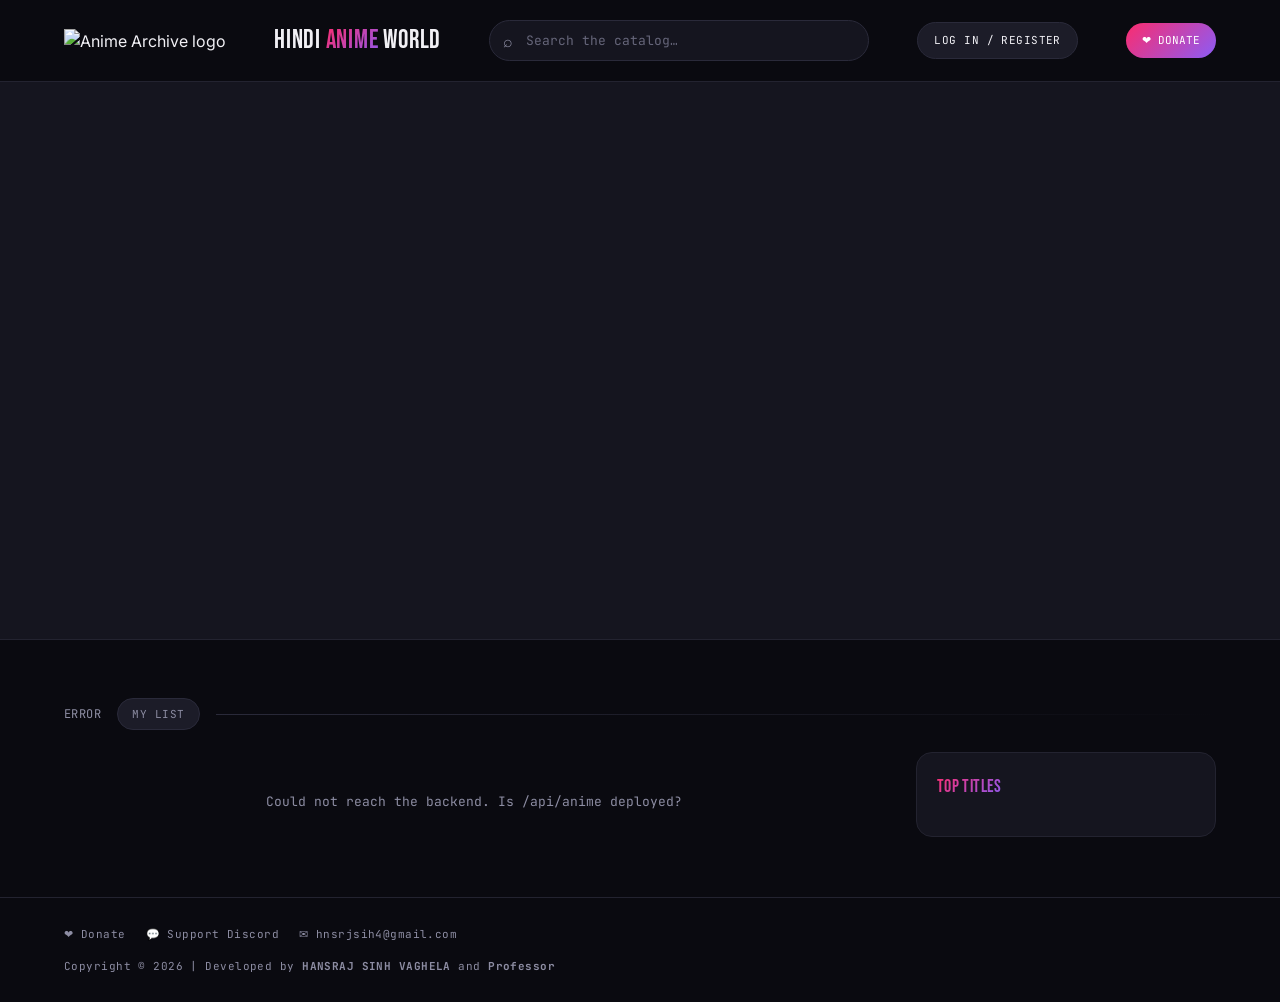
==== commit 7f475870: "Donation UPI" ====
--- a/index.html
+++ b/index.html
@@ -4,7 +4,8 @@
 <meta charset="UTF-8" />
 <meta name="viewport" content="width=device-width, initial-scale=1.0" />
 <meta name="google-site-verification" content="LDPSs37gZRGXWaDW-_QHeT_ZDjQqteGvsHy3t049vv4" />
-<title>Anime Archive</title>
+<title>HINDI ANIME WORLD</title>
+<link rel="icon" type="image/png" href="https://i.postimg.cc/3J4CwTfL/Gemini-Generated-Image-oan9vmoan9vmoan9-Photoroom.png">
 <link rel="preconnect" href="https://fonts.googleapis.com">
 <link href="https://fonts.googleapis.com/css2?family=Bebas+Neue&family=JetBrains+Mono:wght@400;600&family=Inter:wght@400;500;600&display=swap" rel="stylesheet">
 <link rel="stylesheet" href="style.css" />
@@ -22,6 +23,7 @@
       <div id="searchDropdown" class="search-dropdown hidden"></div>
     </div>
     <div id="authArea" class="auth-area mono"></div>
+    <a href="donate.html" class="auth-btn" style="background: var(--grad-brand); color:#fff; border:none;">❤ DONATE</a>
   </header>
 
   <!-- Top banner: auto-slides through the latest / most popular titles -->
@@ -112,6 +114,7 @@
 
   <footer class="site-footer">
   <div class="footer-links mono">
+    <a href="donate.html">❤ Donate</a>
     <a href="https://discord.gg/NVFeE5ygF2" target="_blank" rel="noopener noreferrer">💬 Support Discord</a>
     <a href="mailto:hnsrjsih4@gmail.com">✉ hnsrjsih4@gmail.com</a>
   </div>
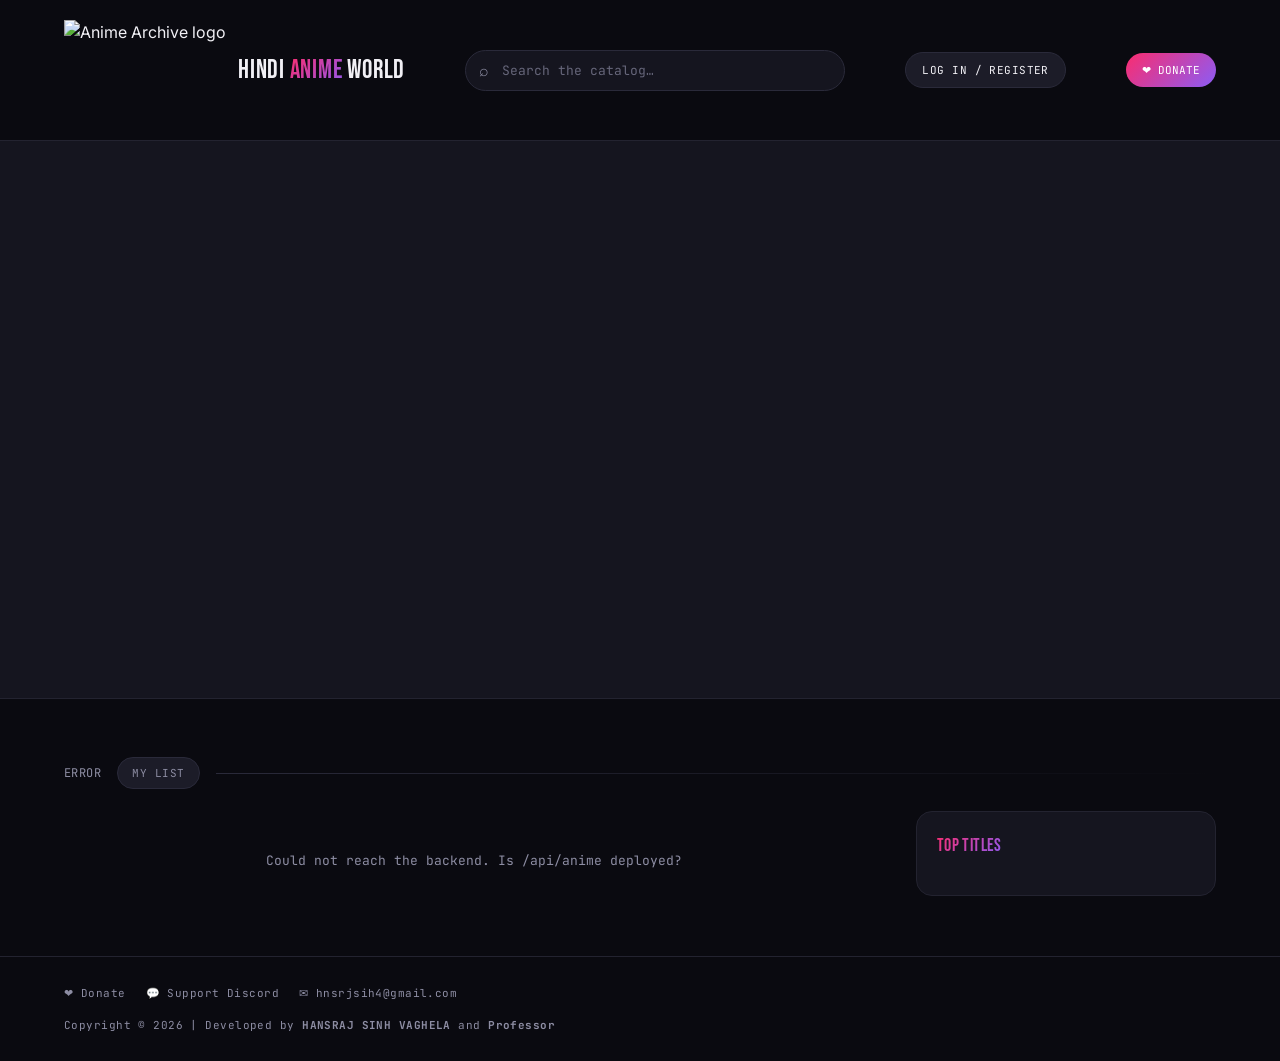
==== commit b11f9cd7: "Add button" ====
--- a/index.html
+++ b/index.html
@@ -74,6 +74,7 @@
       <div class="watch-episodes-col">
         <div class="watch-episodes-head">
           <h3 class="mono">EPISODE LIST</h3>
+          <div id="seasonTabs" class="season-tabs hidden"></div>
           <input id="episodeFilter" class="episode-filter mono" type="text" placeholder="Episode number" autocomplete="off" />
         </div>
         <ol id="episodeList" class="episode-list"></ol>
--- a/style.css
+++ b/style.css
@@ -71,29 +71,29 @@
   background: var(--bg);
 }
 
-.brand { 
-  display: flex; 
-  align-items: center; 
-  gap: 48px; 
-}
+.brand { display: flex; align-items: center; gap: 12px; }
 
 .brand-stamp {
-  width: 100px;          /* Normal size jo aapko pehle chahiye tha */
+  display: grid;
+  place-items: center;
+  width: 38px;
+  height: 38px;
+  border-radius: 11px;
+  background: var(--grad-brand);
+  color: #fff;
+  font-family: var(--font-display);
+  font-size: 20px;
+  flex-shrink: 0;
+  box-shadow: 0 4px 18px var(--pink-glow);
+}
+
+.brand-logo {
+  width: auto;
   height: 100px;
+  /* border-radius: 0px; */
+  object-fit: cover;
   flex-shrink: 0;
-  
-  /* Saare purane effects, gradients, text sizing, aur shadows hata diye hain */
-  display: block;
-  background: none;
-  box-shadow: none;
-  border-radius: 0;
-}
-
-/* Yeh ensure karega ki image perfectly normal size mein fit ho jaye */
-.brand-stamp img {
-  width: 100%;
-  height: 100%;
-  object-fit: contain;
+  /* box-shadow: 0 4px 18px var(--pink-glow); */
 }
 
 .brand-name {
@@ -547,6 +547,35 @@
 }
 .episode-filter:focus { outline: none; border-color: var(--pink-dim); }
 
+/* ---------------- season selector (episode rail) ---------------- */
+.season-tabs {
+  display: flex;
+  gap: 6px;
+  flex-wrap: wrap;
+}
+.season-tabs.hidden { display: none; }
+
+.season-tab {
+  background: var(--panel);
+  border: 1px solid var(--border-soft);
+  color: var(--muted);
+  font-family: var(--font-mono);
+  font-size: 11px;
+  letter-spacing: 0.03em;
+  padding: 7px 12px;
+  border-radius: 999px;
+  cursor: pointer;
+  transition: border-color 0.15s ease, color 0.15s ease, background 0.15s ease;
+  white-space: nowrap;
+}
+.season-tab:hover { border-color: var(--pink-dim); color: var(--paper); }
+.season-tab.active {
+  border-color: transparent;
+  color: #fff;
+  background: var(--grad-brand);
+  font-weight: 600;
+}
+
 .watch-center-col {
   padding: 20px 22px 40px;
   border-right: 1px solid var(--border-soft);
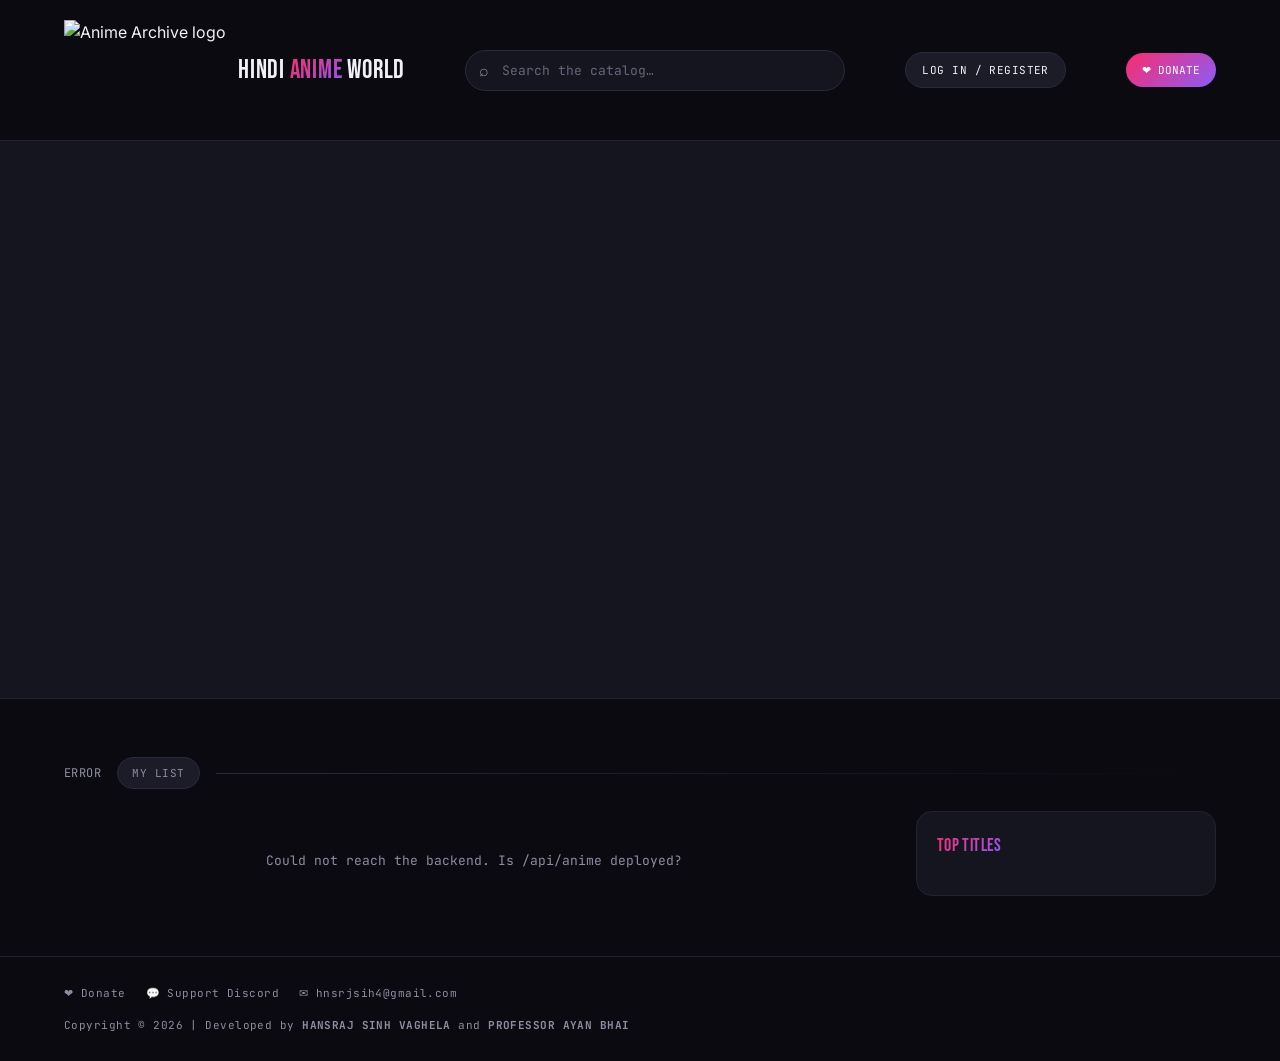
==== commit b545c062: "Improve UI 100x" ====
--- a/index.html
+++ b/index.html
@@ -122,8 +122,7 @@
 
   <p class="mono" style="margin-top: 15px;">
     Copyright &copy; <span id="year"></span> | Developed by 
-    <strong>HANSRAJ SINH VAGHELA</strong> and <strong>Professor</strong>
-  </p>
+    <strong>HANSRAJ SINH VAGHELA</strong> and <strong>PROFESSOR</strong> <strong>AYAN BHAI</strong>
 </footer>
 
 <script>
--- a/style.css
+++ b/style.css
@@ -44,6 +44,7 @@
   font-family: var(--font-body);
   line-height: 1.5;
   -webkit-font-smoothing: antialiased;
+  overflow-x: hidden; /* <-- THIS IS THE NEW LINE THAT FIXES SIDE SCROLLING */
 }
 
 .mono { font-family: var(--font-mono); letter-spacing: 0.04em; }
@@ -961,27 +962,72 @@
   border-bottom: 1px solid var(--border-soft);
 }
 
+.banner-track {
+  display: flex;
+  width: 100%;
+  height: 100%;
+  will-change: transform;
+  touch-action: pan-y;
+  cursor: grab;
+}
+.banner-track:active { cursor: grabbing; }
+
 .banner-slide {
+  position: relative;
+  flex: 0 0 100%;
+  width: 100%;
+  height: 100%;
+  display: flex;
+  align-items: center;
+  overflow: hidden;
+}
+
+/* Ken Burns: a separate, overflow-clipped layer slowly zooms/drifts
+   behind the copy so the slide never feels static, independent of
+   the track's horizontal slide transform. */
+.banner-slide-bg {
   position: absolute;
-  inset: 0;
-  display: flex;
-  align-items: center;
+  inset: -6%;
   background-size: cover;
   background-position: center;
-  opacity: 0;
-  transition: opacity 0.6s ease;
-  pointer-events: none;
-}
-.banner-slide.active { opacity: 1; pointer-events: auto; }
+  animation: bannerKenBurns 9s ease-in-out infinite alternate;
+  will-change: transform;
+}
+@keyframes bannerKenBurns {
+  0% { transform: scale(1) translate(0, 0); }
+  100% { transform: scale(1.12) translate(-1.5%, -1%); }
+}
 
 .banner-slide::before {
   content: "";
   position: absolute;
   inset: 0;
+  z-index: 1;
   background:
     linear-gradient(to top, var(--bg) 2%, rgba(10,10,16,0.55) 35%, rgba(10,10,16,0.15) 65%),
     linear-gradient(to right, rgba(10,10,16,0.94) 0%, rgba(10,10,16,0.6) 42%, rgba(76,20,60,0.18) 75%);
 }
+
+.banner-dots {
+  position: absolute;
+  z-index: 2;
+  left: 5vw;
+  bottom: 22px;
+  display: flex;
+  gap: 8px;
+}
+.banner-dot {
+  width: 22px;
+  height: 4px;
+  border-radius: 999px;
+  border: none;
+  background: rgba(241,240,245,0.28);
+  cursor: pointer;
+  padding: 0;
+  transition: background 0.25s ease, width 0.25s ease;
+}
+.banner-dot:hover { background: rgba(241,240,245,0.55); }
+.banner-dot.active { background: var(--grad-brand); width: 34px; }
 
 .banner-copy {
   position: relative;
@@ -1633,7 +1679,12 @@
     width: 100%;
   }
 
-  /* --- FIXED MOBILE CAROUSEL SLIDE ENGINE --- */
+  /* --- MOBILE CAROUSEL SLIDE ENGINE ---
+     The slider is a flex track (.banner-track) that moves via
+     transform: translateX(); slides are always flex:0 0 100% and
+     always visible/opaque — visibility is purely a matter of which
+     one is scrolled into view. Do NOT reintroduce opacity/.active
+     toggling here or every slide gets hidden with nothing to show it. */
   .banner {
     height: 460px; /* Restores concrete constraints so text layouts behave beautifully */
     min-height: 460px;
@@ -1642,22 +1693,8 @@
   }
 
   .banner-slide {
-    position: absolute; /* Reverts layout mechanics back to matching standard JavaScript loops */
-    inset: 0;
-    display: flex;
+    /* inherits flex:0 0 100%, position:relative, overflow:hidden from base rule */
     align-items: center;
-    pointer-events: none;
-    opacity: 0 !important; /* Hides the standard layout strings to prevent stacked vertical leaks */
-    background-size: cover;
-    background-position: center;
-  }
-
-  /* Exposes ONLY the single script-activated card array item at any single time */
-  .banner-slide.active {
-    opacity: 1 !important;
-    pointer-events: auto;
-    position: absolute;
-    z-index: 1;
   }
 
   /* Dark high-contrast vignette overlay to maximize string accessibility layers on mobile panels */
@@ -1666,10 +1703,10 @@
     content: "";
     position: absolute;
     inset: 0;
+    z-index: 1;
     background: 
       linear-gradient(to top, var(--bg) 12%, rgba(10,10,16,0.6) 45%, rgba(10,10,16,0.3) 100%),
       linear-gradient(to right, rgba(10,10,16,0.92) 0%, rgba(10,10,16,0.4) 100%);
-    z-index: 0;
   }
 
   .banner-copy {
@@ -1755,4 +1792,4 @@
     font-size: 10px;
     min-width: 75px;
   }
-}+}
